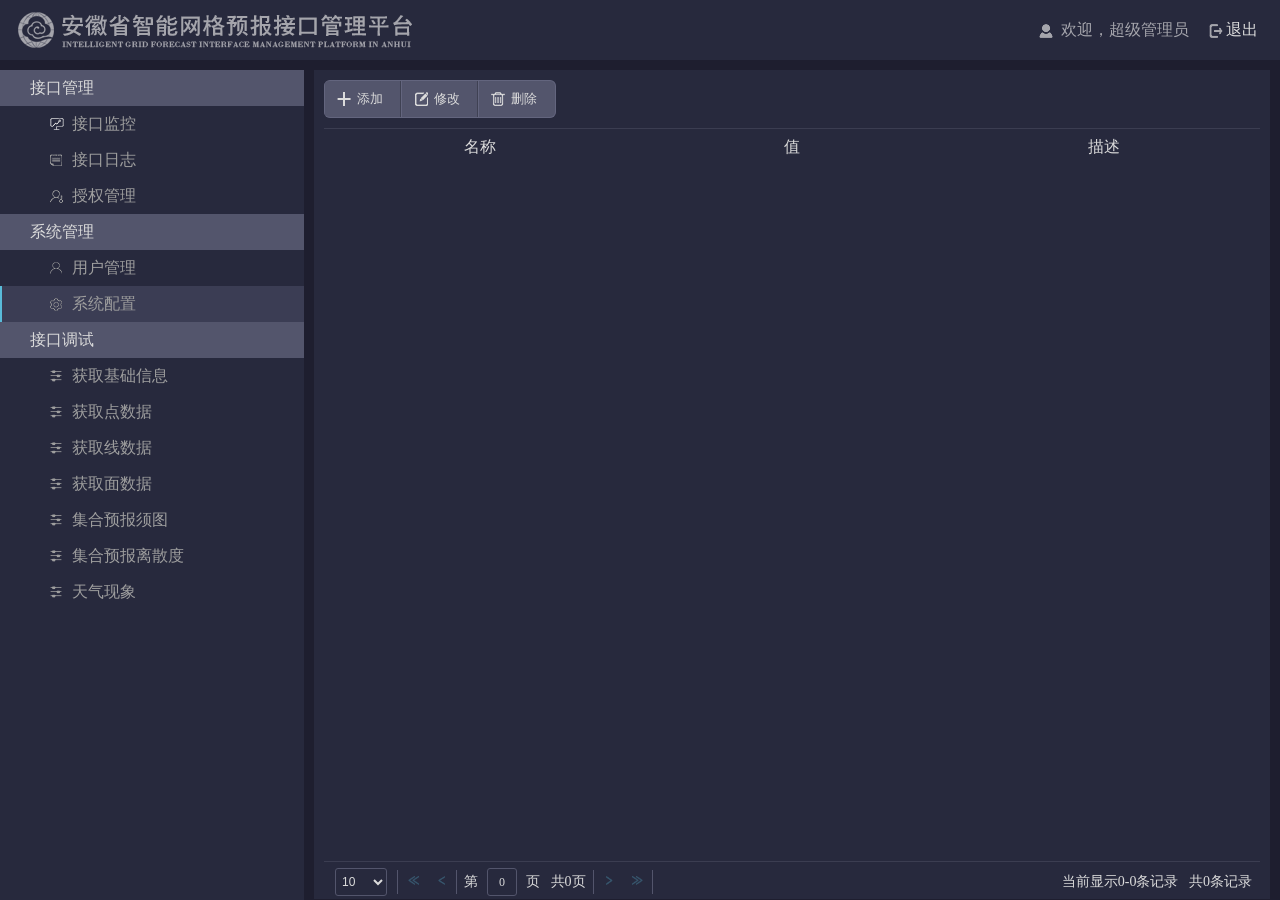
==== service-weather/src/main/resources/static/configure.html @ dde78151 "2019-12-31 修改接口监控" ====
<!DOCTYPE html>
<html lang="en">
<head>
    <meta charset="UTF-8">
    <meta name="viewport" content="width=device-width,initial-scale=1"/>
    <meta http-equiv="X-UA-Compatible" content="IE=edge,chrome=1">
    <title>系统配置</title>
    <link rel="stylesheet" href="plug/easyui.css">
    <link rel="stylesheet" href="css/reset.css">
    <link rel="stylesheet" href="css/common.css">
    <link rel="stylesheet" href="css/configure.css">
</head>
<body>

<div class="wrap">
    <div class="top bg clearfix">
        <div class="logo fl"><img src="images/logo.png"></div>
        <div class="top-info fr">
            <div class="top-user">欢迎，<span id="username"></span><span id="level">超级管理员</span></div>
            <button class="quit-button">退出</button>
        </div>
    </div>

    <div class="aside bg">
        <ul>
            <li class="level-first-menu">
                <h2>接口管理</h2>
                <ul>
                    <li class="level-second-menu icon-controls"><a href="index.html">接口监控</a></li>
                    <li class="level-second-menu icon-log"><a href="port-log.html">接口日志</a></li>
                    <li class="level-second-menu icon-accredit"><a href="accredit.html">授权管理</a></li>
                </ul>
            </li>
            <li class="level-first-menu">
                <h2>系统管理</h2>
                <ul>
                    <li class="level-second-menu icon-manage"><a href="user-manage.html">用户管理</a></li>
                    <li class="level-second-menu icon-configure active"><a href="javascript:;">系统配置</a></li>
                </ul>
            </li>
            <li class="level-first-menu">
                <h2>接口调试</h2>
                <ul>
                    <li class="level-second-menu icon-debug"><a href="ModeCode.html">获取基础信息</a></li>
                    <li class="level-second-menu icon-debug"><a href="PointValue.html">获取点数据</a></li>
                    <li class="level-second-menu icon-debug"><a href="LineValues.html">获取线数据</a></li>
                    <!-- <li class="level-second-menu icon-debug"><a href="LineColumnValues.html">LineValues（BarChart）</a></li>-->
                    <li class="level-second-menu icon-debug"><a href="RegionValues.html">获取面数据</a></li>
                    <li class="level-second-menu icon-debug"><a href="box-diagram.html">集合预报须图</a></li>
                    <!-- <li class="level-second-menu icon-debug"><a href="RegionArray.html">RegionValuesToArray</a></li>-->
                    <li class="level-second-menu icon-debug"><a href="dispersion-degree.html">集合预报离散度</a></li>
                    <li class="level-second-menu icon-debug"><a href="WeatherPhenomenon.html">天气现象</a></li>
                </ul>
            </li>
        </ul>
    </div>

    <div class="content">
        <div class="configure bg">
            <div class="operate clearfix">
                <button class="add" id="add">添加</button>
                <button class="edit" id="edit">修改</button>
                <button class="delete" id="delete">删除</button>
            </div>
            <div class="configure-table table">
                <table id="configure-table"></table>
            </div>
        </div>
    </div>
    <div class="dialog dialog-add bg">
        <h2>添加</h2>
        <button class="close" id="add-close"></button>
        <div class="dialog-detail">
            <div class="clearfix">
                <div class="option option-name fl">
                    <label>名称 *</label>
                    <input type="text" name="name" id="add-name" placeholder="请输入名称">
                </div>
                <div class="option option-value fl">
                    <label>值 * </label>
                    <input type="text" name="number" id="add-value" placeholder="请输入值">
                </div>
            </div>
            <div class="clearfix">
                <div class="option option-describe fl">
                    <label>描述 *</label>
                    <textarea  id="add-describe" placeholder="请输入描述"></textarea>
                </div>
            </div>
            <div class="button-group">
                <button class="sure" id="add-sure">确定</button>
                <button class="quit" id="add-quit">取消</button>
            </div>
        </div>
    </div>
    <div class="dialog dialog-edit bg">
        <h2>修改</h2>
        <button class="close" id="edit-close"></button>
        <div class="dialog-detail">
            <div class="clearfix">
                <div class="option option-name fl">
                    <label>名称 *</label>
                    <input type="text" name="name" id="edit-name" value="平均耗时统计取样条数">
                </div>
                <div class="option option-value fl">
                    <label>值 * </label>
                    <input type="text" name="number" id="edit-value" value="30">
                </div>
            </div>
            <div class="clearfix">
                <div class="option option-describe fl">
                    <label>描述 *</label>
                    <textarea  id="edit-describe"></textarea>
                </div>
            </div>
            <div class="button-group">
                <button class="sure" id="edit-sure">确定</button>
                <button class="quit" id="edit-quit">取消</button>
            </div>
        </div>
    </div>
    <div class="dialog-bg"></div>
</div>
</body>
<script type="text/javascript" src="js/jquery-1.8.3.min.js"></script>
<script type="text/javascript" src="plug/moment.min.js"></script>
<script type="text/javascript" src="plug/jquery.easyui.min.js"></script>
<script type="text/javascript" src="plug/easyui-lang-zh_CN.js"></script>
<script type="text/javascript" src="plug/helper.js"></script>
<script type="text/javascript" src="js/configure.js"></script>
</html>

<!--https://blog.csdn.net/vtopqx/article/details/82867067-->
---- service-weather/src/main/resources/static/plug/easyui.css ----
.panel {
  overflow: hidden;
  text-align: left;
  margin: 0;
  border: 0;
  -moz-border-radius: 0 0 0 0;
  -webkit-border-radius: 0 0 0 0;
  border-radius: 0 0 0 0;
}
.panel-header,
.panel-body {
  border-width: 1px;
  border-style: solid;
}
.panel-header {
  padding: 5px;
  position: relative;
}
.panel-header-noborder {
  border-width: 0 0 1px 0;
}
.panel-body {
  overflow: auto;
  border-top-width: 0;
  padding: 0;
}
.panel-body-noheader {
  border-top-width: 1px;
}
.panel-body-noborder {
  border-width: 0px;
}
.panel-body-nobottom {
  border-bottom-width: 0;
}
.panel-with-icon {
  padding-left: 18px;
}
.panel-icon,
.panel-tool {
  position: absolute;
  top: 50%;
  margin-top: -8px;
  height: 16px;
  overflow: hidden;
}
.panel-icon {
  left: 5px;
  width: 16px;
}
.panel-tool {
  right: 5px;
  width: auto;
}
.panel-tool a {
  display: inline-block;
  width: 16px;
  height: 16px;
  opacity: 0.6;
  filter: alpha(opacity=60);
  margin: 0 0 0 2px;
  vertical-align: top;
}
.panel-tool a:hover {
  opacity: 1;
  filter: alpha(opacity=100);
  background-color: #eaf2ff;
  -moz-border-radius: 3px 3px 3px 3px;
  -webkit-border-radius: 3px 3px 3px 3px;
  border-radius: 3px 3px 3px 3px;
}
.panel-loading {
  padding: 11px 0px 10px 30px;
}
.panel-noscroll {
  overflow: hidden;
}
.panel-fit,
.panel-fit body {
  height: 100%;
  margin: 0;
  padding: 0;
  border: 0;
  overflow: hidden;
}
.panel-header,
.panel-body {
  border-color: #53556c;
}
.panel-header {
  background-color: #E0ECFF;
  background: -webkit-linear-gradient(top,#EFF5FF 0,#E0ECFF 100%);
  background: -moz-linear-gradient(top,#EFF5FF 0,#E0ECFF 100%);
  background: -o-linear-gradient(top,#EFF5FF 0,#E0ECFF 100%);
  background: linear-gradient(to bottom,#EFF5FF 0,#E0ECFF 100%);
  background-repeat: repeat-x;
  filter: progid:DXImageTransform.Microsoft.gradient(startColorstr=#EFF5FF,endColorstr=#E0ECFF,GradientType=0);
}
.panel-body {
  background-color: #ffffff;
  color: #000000;
  font-size: 14px;
}
.panel-title {
  font-size: 14px;
  font-weight: bold;
  color: #0E2D5F;
  height: 20px;
  line-height: 20px;
}
.panel-footer {
  border: 1px solid #95B8E7;
  overflow: hidden;
  background: #F4F4F4;
}
.panel-footer-noborder {
  border-width: 1px 0 0 0;
}
.panel-hleft,
.panel-hright {
  position: relative;
}
.panel-hleft>.panel-body,
.panel-hright>.panel-body {
  position: absolute;
}
.panel-hleft>.panel-header {
  float: left;
}
.panel-hright>.panel-header {
  float: right;
}
.panel-hleft>.panel-body {
  border-top-width: 1px;
  border-left-width: 0;
}
.panel-hright>.panel-body {
  border-top-width: 1px;
  border-right-width: 0;
}
.panel-hleft>.panel-body-nobottom {
  border-bottom-width: 1px;
  border-right-width: 0;
}
.panel-hright>.panel-body-nobottom {
  border-bottom-width: 1px;
  border-left-width: 0;
}
.panel-hleft>.panel-footer {
  position: absolute;
  right: 0;
}
.panel-hright>.panel-footer {
  position: absolute;
  left: 0;
}
.panel-hleft>.panel-header-noborder {
  border-width: 0 1px 0 0;
}
.panel-hright>.panel-header-noborder {
  border-width: 0 0 0 1px;
}
.panel-hleft>.panel-body-noborder {
  border-width: 0;
}
.panel-hright>.panel-body-noborder {
  border-width: 0;
}
.panel-hleft>.panel-body-noheader {
  border-left-width: 1px;
}
.panel-hright>.panel-body-noheader {
  border-right-width: 1px;
}
.panel-hleft>.panel-footer-noborder {
  border-width: 0 0 0 1px;
}
.panel-hright>.panel-footer-noborder {
  border-width: 0 1px 0 0;
}
.panel-hleft>.panel-header .panel-icon,
.panel-hright>.panel-header .panel-icon {
  margin-top: 0;
  top: 5px;
  left: 50%;
  margin-left: -8px;
}
.panel-hleft>.panel-header .panel-title,
.panel-hright>.panel-header .panel-title {
  position: absolute;
  min-width: 16px;
  left: 25px;
  top: 5px;
  bottom: auto;
  white-space: nowrap;
  word-wrap: normal;
  -webkit-transform: rotate(90deg);
  -webkit-transform-origin: 0 0;
  -moz-transform: rotate(90deg);
  -moz-transform-origin: 0 0;
  -o-transform: rotate(90deg);
  -o-transform-origin: 0 0;
  transform: rotate(90deg);
  transform-origin: 0 0;
}
.panel-hleft>.panel-header .panel-title-up,
.panel-hright>.panel-header .panel-title-up {
  position: absolute;
  min-width: 16px;
  left: 21px;
  top: auto;
  bottom: 0px;
  text-align: right;
  white-space: nowrap;
  word-wrap: normal;
  -webkit-transform: rotate(-90deg);
  -webkit-transform-origin: 0 0;
  -moz-transform: rotate(-90deg);
  -moz-transform-origin: 0 0;
  -o-transform: rotate(-90deg);
  -o-transform-origin: 0 0;
  transform: rotate(-90deg);
  transform-origin: 0 16px;
}
.panel-hleft>.panel-header .panel-with-icon.panel-title-up,
.panel-hright>.panel-header .panel-with-icon.panel-title-up {
  padding-left: 0;
  padding-right: 18px;
}
.panel-hleft>.panel-header .panel-tool,
.panel-hright>.panel-header .panel-tool {
  top: auto;
  bottom: 5px;
  width: 16px;
  height: auto;
  left: 50%;
  margin-left: -8px;
  margin-top: 0;
}
.panel-hleft>.panel-header .panel-tool a,
.panel-hright>.panel-header .panel-tool a {
  margin: 2px 0 0 0;
}
.accordion {
  overflow: hidden;
  border-width: 1px;
  border-style: solid;
}
.accordion .accordion-header {
  border-width: 0 0 1px;
  cursor: pointer;
}
.accordion .accordion-body {
  border-width: 0 0 1px;
}
.accordion-noborder {
  border-width: 0;
}
.accordion-noborder .accordion-header {
  border-width: 0 0 1px;
}
.accordion-noborder .accordion-body {
  border-width: 0 0 1px;
}
.accordion {
  background: #ffffff;
  border-color: #95B8E7;
}
.accordion .accordion-header {
  background: #E0ECFF;
  filter: none;
}
.accordion .accordion-header-selected {
  background: #ffe48d;
}
.accordion .accordion-header-selected .panel-title {
  color: #000000;
}
.accordion .panel-last > .accordion-header {
  border-bottom-color: #E0ECFF;
}
.accordion .panel-last > .accordion-body {
  border-bottom-color: #ffffff;
}
.accordion .panel-last > .accordion-header-selected,
.accordion .panel-last > .accordion-header-border {
  border-bottom-color: #95B8E7;
}
.accordion> .panel-hleft {
  float: left;
}
.accordion> .panel-hleft>.panel-header {
  border-width: 0 1px 0 0;
}
.accordion> .panel-hleft> .panel-body {
  border-width: 0 1px 0 0;
}
.accordion> .panel-hleft.panel-last > .accordion-header {
  border-right-color: #E0ECFF;
}
.accordion> .panel-hleft.panel-last > .accordion-body {
  border-right-color: #ffffff;
}
.accordion> .panel-hleft.panel-last > .accordion-header-selected,
.accordion> .panel-hleft.panel-last > .accordion-header-border {
  border-right-color: #95B8E7;
}
.accordion> .panel-hright {
  float: right;
}
.accordion> .panel-hright>.panel-header {
  border-width: 0 0 0 1px;
}
.accordion> .panel-hright> .panel-body {
  border-width: 0 0 0 1px;
}
.accordion> .panel-hright.panel-last > .accordion-header {
  border-left-color: #E0ECFF;
}
.accordion> .panel-hright.panel-last > .accordion-body {
  border-left-color: #ffffff;
}
.accordion> .panel-hright.panel-last > .accordion-header-selected,
.accordion> .panel-hright.panel-last > .accordion-header-border {
  border-left-color: #95B8E7;
}
.window {
  overflow: hidden;
  padding: 5px;
  border-width: 1px;
  border-style: solid;
}
.window .window-header {
  background: transparent;
  padding: 0px 0px 6px 0px;
}
.window .window-body {
  border-width: 1px;
  border-style: solid;
  border-top-width: 0px;
}
.window .window-body-noheader {
  border-top-width: 1px;
}
.window .panel-body-nobottom {
  border-bottom-width: 0;
}
.window .window-header .panel-icon,
.window .window-header .panel-tool {
  top: 50%;
  margin-top: -11px;
}
.window .window-header .panel-icon {
  left: 1px;
}
.window .window-header .panel-tool {
  right: 1px;
}
.window .window-header .panel-with-icon {
  padding-left: 18px;
}
.window-proxy {
  position: absolute;
  overflow: hidden;
}
.window-proxy-mask {
  position: absolute;
  filter: alpha(opacity=5);
  opacity: 0.05;
}
.window-mask {
  position: absolute;
  left: 0;
  top: 0;
  width: 100%;
  height: 100%;
  filter: alpha(opacity=40);
  opacity: 0.40;
  font-size: 1px;
  overflow: hidden;
}
.window,
.window-shadow {
  position: absolute;
  -moz-border-radius: 5px 5px 5px 5px;
  -webkit-border-radius: 5px 5px 5px 5px;
  border-radius: 5px 5px 5px 5px;
}
.window-shadow {
  background: #ccc;
  -moz-box-shadow: 2px 2px 3px #cccccc;
  -webkit-box-shadow: 2px 2px 3px #cccccc;
  box-shadow: 2px 2px 3px #cccccc;
  filter: progid:DXImageTransform.Microsoft.Blur(pixelRadius=2,MakeShadow=false,ShadowOpacity=0.2);
}
.window,
.window .window-body {
  border-color: #95B8E7;
}
.window {
  background-color: #E0ECFF;
  background: -webkit-linear-gradient(top,#EFF5FF 0,#E0ECFF 20%);
  background: -moz-linear-gradient(top,#EFF5FF 0,#E0ECFF 20%);
  background: -o-linear-gradient(top,#EFF5FF 0,#E0ECFF 20%);
  background: linear-gradient(to bottom,#EFF5FF 0,#E0ECFF 20%);
  background-repeat: repeat-x;
  filter: progid:DXImageTransform.Microsoft.gradient(startColorstr=#EFF5FF,endColorstr=#E0ECFF,GradientType=0);
}
.window-proxy {
  border: 1px dashed #95B8E7;
}
.window-proxy-mask,
.window-mask {
  background: #ccc;
}
.window .panel-footer {
  border: 1px solid #95B8E7;
  position: relative;
  top: -1px;
}
.window-thinborder {
  padding: 0;
}
.window-thinborder .window-header {
  padding: 5px 5px 6px 5px;
}
.window-thinborder .window-body {
  border-width: 0px;
}
.window-thinborder .window-footer {
  border-left: transparent;
  border-right: transparent;
  border-bottom: transparent;
}
.window-thinborder .window-header .panel-icon,
.window-thinborder .window-header .panel-tool {
  margin-top: -9px;
  margin-left: 5px;
  margin-right: 5px;
}
.window-noborder {
  border: 0;
}
.window.panel-hleft .window-header {
  padding: 0 6px 0 0;
}
.window.panel-hright .window-header {
  padding: 0 0 0 6px;
}
.window.panel-hleft>.panel-header .panel-title {
  top: auto;
  left: 16px;
}
.window.panel-hright>.panel-header .panel-title {
  top: auto;
  right: 16px;
}
.window.panel-hleft>.panel-header .panel-title-up,
.window.panel-hright>.panel-header .panel-title-up {
  bottom: 0;
}
.window.panel-hleft .window-body {
  border-width: 1px 1px 1px 0;
}
.window.panel-hright .window-body {
  border-width: 1px 0 1px 1px;
}
.window.panel-hleft .window-header .panel-icon {
  top: 1px;
  margin-top: 0;
  left: 0;
}
.window.panel-hright .window-header .panel-icon {
  top: 1px;
  margin-top: 0;
  left: auto;
  right: 1px;
}
.window.panel-hleft .window-header .panel-tool,
.window.panel-hright .window-header .panel-tool {
  margin-top: 0;
  top: auto;
  bottom: 1px;
  right: auto;
  margin-right: 0;
  left: 50%;
  margin-left: -11px;
}
.window.panel-hright .window-header .panel-tool {
  left: auto;
  right: 1px;
}
.window-thinborder.panel-hleft .window-header {
  padding: 5px 6px 5px 5px;
}
.window-thinborder.panel-hright .window-header {
  padding: 5px 5px 5px 6px;
}
.window-thinborder.panel-hleft>.panel-header .panel-title {
  left: 21px;
}
.window-thinborder.panel-hleft>.panel-header .panel-title-up,
.window-thinborder.panel-hright>.panel-header .panel-title-up {
  bottom: 5px;
}
.window-thinborder.panel-hleft .window-header .panel-icon,
.window-thinborder.panel-hright .window-header .panel-icon {
  margin-top: 5px;
}
.window-thinborder.panel-hleft .window-header .panel-tool,
.window-thinborder.panel-hright .window-header .panel-tool {
  left: 16px;
  bottom: 5px;
}
.dialog-content {
  overflow: auto;
}
.dialog-toolbar {
  position: relative;
  padding: 2px 5px;
}
.dialog-tool-separator {
  float: left;
  height: 24px;
  border-left: 1px solid #ccc;
  border-right: 1px solid #fff;
  margin: 2px 1px;
}
.dialog-button {
  position: relative;
  top: -1px;
  padding: 5px;
  text-align: right;
}
.dialog-button .l-btn {
  margin-left: 5px;
}
.dialog-toolbar,
.dialog-button {
  background: #F4F4F4;
  border-width: 1px;
  border-style: solid;
}
.dialog-toolbar {
  border-color: #95B8E7 #95B8E7 #dddddd #95B8E7;
}
.dialog-button {
  border-color: #dddddd #95B8E7 #95B8E7 #95B8E7;
}
.window-thinborder .dialog-toolbar {
  border-left: transparent;
  border-right: transparent;
  border-top-color: #F4F4F4;
}
.window-thinborder .dialog-button {
  top: 0px;
  padding: 5px 8px 8px 8px;
  border-left: transparent;
  border-right: transparent;
  border-bottom: transparent;
}
.l-btn {
  text-decoration: none;
  display: inline-block;
  overflow: hidden;
  margin: 0;
  padding: 0;
  cursor: pointer;
  outline: none;
  text-align: center;
  vertical-align: middle;
  line-height: normal;
}
.l-btn-plain {
  border-width: 0;
}
.l-btn-left {
  display: inline-block;
  position: relative;
  overflow: hidden;
  margin: 0;
  padding: 0;
  vertical-align: top;
}
.l-btn-text {
  display: inline-block;
  vertical-align: top;
  width: auto;
  line-height: 28px;
  font-size: 14px;
  padding: 0;
  margin: 0 6px;
}
.l-btn-icon {
  display: inline-block;
  width: 16px;
  height: 16px;
  line-height: 16px;
  position: absolute;
  top: 50%;
  margin-top: -8px;
  font-size: 1px;
}
.l-btn span span .l-btn-empty {
  display: inline-block;
  margin: 0;
  width: 16px;
  height: 24px;
  font-size: 1px;
  vertical-align: top;
}
.l-btn span .l-btn-icon-left {
  padding: 0 0 0 20px;
  background-position: left center;
}
.l-btn span .l-btn-icon-right {
  padding: 0 20px 0 0;
  background-position: right center;
}
.l-btn-icon-left .l-btn-text {
  margin: 0 6px 0 26px;
}
.l-btn-icon-left .l-btn-icon {
  left: 6px;
}
.l-btn-icon-right .l-btn-text {
  margin: 0 26px 0 6px;
}
.l-btn-icon-right .l-btn-icon {
  right: 6px;
}
.l-btn-icon-top .l-btn-text {
  margin: 20px 4px 0 4px;
}
.l-btn-icon-top .l-btn-icon {
  top: 4px;
  left: 50%;
  margin: 0 0 0 -8px;
}
.l-btn-icon-bottom .l-btn-text {
  margin: 0 4px 20px 4px;
}
.l-btn-icon-bottom .l-btn-icon {
  top: auto;
  bottom: 4px;
  left: 50%;
  margin: 0 0 0 -8px;
}
.l-btn-left .l-btn-empty {
  margin: 0 6px;
  width: 16px;
}
.l-btn-plain:hover {
  padding: 0;
}
.l-btn-large .l-btn-text {
  line-height: 44px;
}
.l-btn-large .l-btn-icon {
  width: 32px;
  height: 32px;
  line-height: 32px;
  margin-top: -16px;
}
.l-btn-large .l-btn-icon-left .l-btn-text {
  margin-left: 40px;
}
.l-btn-large .l-btn-icon-right .l-btn-text {
  margin-right: 40px;
}
.l-btn-large .l-btn-icon-top .l-btn-text {
  margin-top: 36px;
  line-height: 24px;
  min-width: 32px;
}
.l-btn-large .l-btn-icon-top .l-btn-icon {
  margin: 0 0 0 -16px;
}
.l-btn-large .l-btn-icon-bottom .l-btn-text {
  margin-bottom: 36px;
  line-height: 24px;
  min-width: 32px;
}
.l-btn-large .l-btn-icon-bottom .l-btn-icon {
  margin: 0 0 0 -16px;
}
.l-btn-large .l-btn-left .l-btn-empty {
  margin: 0 6px;
  width: 32px;
}
.l-btn {
  color: #444;
  background: #fafafa;
  background-repeat: repeat-x;
  border: 1px solid #bbb;
  background: -webkit-linear-gradient(top,#ffffff 0,#eeeeee 100%);
  background: -moz-linear-gradient(top,#ffffff 0,#eeeeee 100%);
  background: -o-linear-gradient(top,#ffffff 0,#eeeeee 100%);
  background: linear-gradient(to bottom,#ffffff 0,#eeeeee 100%);
  background-repeat: repeat-x;
  filter: progid:DXImageTransform.Microsoft.gradient(startColorstr=#ffffff,endColorstr=#eeeeee,GradientType=0);
  -moz-border-radius: 5px 5px 5px 5px;
  -webkit-border-radius: 5px 5px 5px 5px;
  border-radius: 5px 5px 5px 5px;
}
.l-btn-plain {
  background: transparent;
  border: 0;
  filter: none;
}
.l-btn-outline {
  border-width: 1px;
  border-color: #b7d2ff;
  padding: 0;
}
.l-btn-disabled{
  opacity: 0.3;
  cursor: default;
  background: #fafafa;
  color: #444;
  background: -webkit-linear-gradient(top,#ffffff 0,#eeeeee 100%);
  background: -moz-linear-gradient(top,#ffffff 0,#eeeeee 100%);
  background: -o-linear-gradient(top,#ffffff 0,#eeeeee 100%);
  background: linear-gradient(to bottom,#ffffff 0,#eeeeee 100%);
  background-repeat: repeat-x;
  filter: progid:DXImageTransform.Microsoft.gradient(startColorstr=#ffffff,endColorstr=#eeeeee,GradientType=0);
}
.l-btn-disabled .l-btn-text,
.l-btn-disabled .l-btn-icon {
  filter: alpha(opacity=50);
}
.l-btn-plain-disabled,
.l-btn-plain-disabled:hover {
  background: transparent;
  filter: alpha(opacity=50);
}
.l-btn-selected,
.l-btn-selected:hover {
  background: #ddd;
  filter: none;
}
.l-btn-plain-selected,
.l-btn-plain-selected:hover {
  background: #ddd;
}
.textbox {
  position: relative;
  border: 1px solid #53556c;
  background-color: #35374c;
  vertical-align: middle;
  display: inline-block;
  overflow: hidden;
  white-space: nowrap;
  margin: 0;
  padding: 0;
  -moz-border-radius: 5px 5px 5px 5px;
  -webkit-border-radius: 5px 5px 5px 5px;
  border-radius: 5px 5px 5px 5px;
}
.textbox .textbox-text {
  font-size: 16px;
  color: #dbdbdb;
  border: 0;
  margin: 0;
  text-align: center;
  background: #35374c;
  white-space: normal;
  vertical-align: top;
  outline-style: none;
  resize: none;
  height: 36px;
  line-height: 36px;
  border-right: 1px solid #53556c;
}
.textbox textarea.textbox-text {
  line-height: normal;
}
.textbox .textbox-text::-ms-clear,
.textbox .textbox-text::-ms-reveal {
  display: none;
}
.textbox textarea.textbox-text {
  white-space: pre-wrap;
}
.textbox .textbox-prompt {
  font-size: 14px;
  color: #aaa;
}
.textbox .textbox-bgicon {
  background-position: 3px center;
  padding-left: 21px;
}
.textbox .textbox-button,
.textbox .textbox-button:hover {
  position: absolute;
  top: 0;
  padding: 0;
  vertical-align: top;
  -moz-border-radius: 0 0 0 0;
  -webkit-border-radius: 0 0 0 0;
  border-radius: 0 0 0 0;
}
.textbox .textbox-button-right,
.textbox .textbox-button-right:hover {
  right: 0;
  border-width: 0 0 0 1px;
}
.textbox .textbox-button-left,
.textbox .textbox-button-left:hover {
  left: 0;
  border-width: 0 1px 0 0;
}
.textbox .textbox-button-top,
.textbox .textbox-button-top:hover {
  left: 0;
  border-width: 0 0 1px 0;
}
.textbox .textbox-button-bottom,
.textbox .textbox-button-bottom:hover {
  top: auto;
  bottom: 0;
  left: 0;
  border-width: 1px 0 0 0;
}
.textbox-addon {
  position: absolute;
  top: 0;
}
.textbox-label {
  display: inline-block;
  width: 80px;
  height: 30px;
  line-height: 30px;
  vertical-align: middle;
  overflow: hidden;
  text-overflow: ellipsis;
  white-space: nowrap;
  margin: 0;
  padding-right: 5px;
}
.textbox-label-after {
  padding-left: 5px;
  padding-right: 0;
}
.textbox-label-top {
  display: block;
  width: auto;
  padding: 0;
}
.textbox-disabled,
.textbox-label-disabled {
  opacity: 0.6;
  filter: alpha(opacity=60);
}
.textbox-icon {
  display: inline-block;
  width: 18px;
  height: 20px;
  overflow: hidden;
  vertical-align: top;
  background-position: center center;
  cursor: pointer;
  opacity: 0.6;
  filter: alpha(opacity=60);
  text-decoration: none;
  outline-style: none;
}
.textbox-icon-disabled,
.textbox-icon-readonly {
  cursor: default;
}
.textbox-icon:hover {
  opacity: 1.0;
  filter: alpha(opacity=100);
}
.textbox-icon-disabled:hover {
  opacity: 0.6;
  filter: alpha(opacity=60);
}
/*.textbox-focused {
  border-color: #6b9cde;
  -moz-box-shadow: 0 0 3px 0 #95B8E7;
  -webkit-box-shadow: 0 0 3px 0 #95B8E7;
  box-shadow: 0 0 3px 0 #95B8E7;
}*/
.textbox-invalid {
  border-color: #ffa8a8;
  background-color: #fff3f3;
}
.filebox .textbox-value {
  vertical-align: top;
  position: absolute;
  top: 0;
  left: -5000px;
}
.filebox-label {
  display: inline-block;
  position: absolute;
  width: 100%;
  height: 100%;
  cursor: pointer;
  left: 0;
  top: 0;
  z-index: 10;
}
.l-btn-disabled .filebox-label {
  cursor: default;
}
.combo-arrow {
  width: 18px;
  height: 20px;
  overflow: hidden;
  display: inline-block;
  vertical-align: top;
  cursor: pointer;
  opacity: 0.6;
  filter: alpha(opacity=60);
}
.combo-arrow-hover {
  opacity: 1.0;
  filter: alpha(opacity=100);
}
.combo-panel {
  overflow: auto;
}
.combo-panel {
  background-color: #35374c;
}
.combo-arrow {
  background-color: #E0ECFF;
}
.combo-arrow-hover {
  background-color: #eaf2ff;
}
.combo-arrow:hover {
  background-color: #eaf2ff;
}
.combo .textbox-icon-disabled:hover {
  cursor: default;
}
.combobox-item,
.combobox-group,
.combobox-stick {
  font-size: 16px;
  padding-left: 10px;
  line-height: 34px;
  color: #9e9e9e;
  cursor: pointer;
  border-bottom: 1px solid #53556c;
}

.combobox-item:last-child{
  border: 0;
}
.combobox-item-disabled {
  opacity: 0.5;
  filter: alpha(opacity=50);
}
.combobox-gitem {
  padding-left: 10px;
}
.combobox-group,
.combobox-stick {
  font-weight: bold;
}
.combobox-stick {
  position: absolute;
  top: 1px;
  left: 1px;
  right: 1px;
  background: inherit;
}

.combobox-item-selected {
  color: #dbdbdb;
}
.combobox-icon {
  display: inline-block;
  width: 16px;
  height: 16px;
  vertical-align: middle;
  margin-right: 2px;
}
.tagbox {
  cursor: text;
}
.tagbox .textbox-text {
  float: left;
}
.tagbox-label {
  position: relative;
  display: block;
  margin: 4px 0 0 4px;
  padding: 0 20px 0 4px;
  float: left;
  vertical-align: top;
  text-decoration: none;
  -moz-border-radius: 5px 5px 5px 5px;
  -webkit-border-radius: 5px 5px 5px 5px;
  border-radius: 5px 5px 5px 5px;
  background: #eaf2ff;
  color: #000000;
}
.tagbox-remove {
  position: absolute;
  display: block;
  width: 16px;
  height: 16px;
  right: 2px;
  top: 50%;
  margin-top: -8px;
  opacity: 0.6;
  filter: alpha(opacity=60);
}
.tagbox-remove:hover {
  opacity: 1;
  filter: alpha(opacity=100);
}
.textbox-disabled .tagbox-label {
  cursor: default;
}
.textbox-disabled .tagbox-remove:hover {
  cursor: default;
  opacity: 0.6;
  filter: alpha(opacity=60);
}
.layout {
  position: relative;
  overflow: hidden;
  margin: 0;
  padding: 0;
  z-index: 0;
}
.layout-panel {
  position: absolute;
  overflow: hidden;
}
.layout-body {
  min-width: 1px;
  min-height: 1px;
}
.layout-panel-east,
.layout-panel-west {
  z-index: 2;
}
.layout-panel-north,
.layout-panel-south {
  z-index: 3;
}
.layout-expand {
  position: absolute;
  padding: 0px;
  font-size: 1px;
  cursor: pointer;
  z-index: 1;
}
.layout-expand .panel-header,
.layout-expand .panel-body {
  background: transparent;
  filter: none;
  overflow: hidden;
}
.layout-expand .panel-header {
  border-bottom-width: 0px;
}
.layout-expand .panel-body {
  position: relative;
}
.layout-expand .panel-body .panel-icon {
  margin-top: 0;
  top: 0;
  left: 50%;
  margin-left: -8px;
}
.layout-expand-west .panel-header .panel-icon,
.layout-expand-east .panel-header .panel-icon {
  display: none;
}
.layout-expand-title {
  position: absolute;
  top: 0;
  left: 21px;
  white-space: nowrap;
  word-wrap: normal;
  -webkit-transform: rotate(90deg);
  -webkit-transform-origin: 0 0;
  -moz-transform: rotate(90deg);
  -moz-transform-origin: 0 0;
  -o-transform: rotate(90deg);
  -o-transform-origin: 0 0;
  transform: rotate(90deg);
  transform-origin: 0 0;
}
.layout-expand-title-up {
  position: absolute;
  top: 0;
  left: 0;
  text-align: right;
  padding-left: 5px;
  white-space: nowrap;
  word-wrap: normal;
  -webkit-transform: rotate(-90deg);
  -webkit-transform-origin: 0 0;
  -moz-transform: rotate(-90deg);
  -moz-transform-origin: 0 0;
  -o-transform: rotate(-90deg);
  -o-transform-origin: 0 0;
  transform: rotate(-90deg);
  transform-origin: 0 0;
}
.layout-expand-with-icon {
  top: 18px;
}
.layout-expand .panel-body-noheader .layout-expand-title,
.layout-expand .panel-body-noheader .panel-icon {
  top: 5px;
}
.layout-expand .panel-body-noheader .layout-expand-with-icon {
  top: 23px;
}
.layout-split-proxy-h,
.layout-split-proxy-v {
  position: absolute;
  font-size: 1px;
  display: none;
  z-index: 5;
}
.layout-split-proxy-h {
  width: 5px;
  cursor: e-resize;
}
.layout-split-proxy-v {
  height: 5px;
  cursor: n-resize;
}
.layout-mask {
  position: absolute;
  background: #fafafa;
  filter: alpha(opacity=10);
  opacity: 0.10;
  z-index: 4;
}
.layout-split-proxy-h,
.layout-split-proxy-v {
  background-color: #aac5e7;
}
.layout-split-north {
  border-bottom: 5px solid #E6EEF8;
}
.layout-split-south {
  border-top: 5px solid #E6EEF8;
}
.layout-split-east {
  border-left: 5px solid #E6EEF8;
}
.layout-split-west {
  border-right: 5px solid #E6EEF8;
}
.layout-expand {
  background-color: #E0ECFF;
}
.layout-expand-over {
  background-color: #E0ECFF;
}
.tabs-container {
  overflow: hidden;
}
.tabs-header {
  border-width: 1px;
  border-style: solid;
  border-bottom-width: 0;
  position: relative;
  padding: 0;
  padding-top: 2px;
  overflow: hidden;
}
.tabs-scroller-left,
.tabs-scroller-right {
  position: absolute;
  top: auto;
  bottom: 0;
  width: 18px;
  font-size: 1px;
  display: none;
  cursor: pointer;
  border-width: 1px;
  border-style: solid;
}
.tabs-scroller-left {
  left: 0;
}
.tabs-scroller-right {
  right: 0;
}
.tabs-tool {
  position: absolute;
  bottom: 0;
  padding: 1px;
  overflow: hidden;
  border-width: 1px;
  border-style: solid;
}
.tabs-header-plain .tabs-tool {
  padding: 0 1px;
}
.tabs-wrap {
  position: relative;
  left: 0;
  overflow: hidden;
  width: 100%;
  margin: 0;
  padding: 0;
}
.tabs-scrolling {
  margin-left: 18px;
  margin-right: 18px;
}
.tabs-disabled {
  opacity: 0.3;
  filter: alpha(opacity=30);
}
.tabs {
  list-style-type: none;
  height: 26px;
  margin: 0px;
  padding: 0px;
  padding-left: 4px;
  width: 50000px;
  border-style: solid;
  border-width: 0 0 1px 0;
}
.tabs li {
  float: left;
  display: inline-block;
  margin: 0 4px -1px 0;
  padding: 0;
  position: relative;
  border: 0;
}
.tabs li a.tabs-inner {
  display: inline-block;
  text-decoration: none;
  margin: 0;
  padding: 0 10px;
  height: 25px;
  line-height: 25px;
  text-align: center;
  white-space: nowrap;
  border-width: 1px;
  border-style: solid;
  -moz-border-radius: 5px 5px 0 0;
  -webkit-border-radius: 5px 5px 0 0;
  border-radius: 5px 5px 0 0;
}
.tabs li.tabs-selected a.tabs-inner {
  font-weight: bold;
  outline: none;
}
.tabs li.tabs-selected a:hover.tabs-inner {
  cursor: default;
  pointer: default;
}
.tabs li a.tabs-close,
.tabs-p-tool {
  position: absolute;
  font-size: 1px;
  display: block;
  height: 12px;
  padding: 0;
  top: 50%;
  margin-top: -6px;
  overflow: hidden;
}
.tabs li a.tabs-close {
  width: 12px;
  right: 5px;
  opacity: 0.6;
  filter: alpha(opacity=60);
}
.tabs-p-tool {
  right: 16px;
}
.tabs-p-tool a {
  display: inline-block;
  font-size: 1px;
  width: 12px;
  height: 12px;
  margin: 0;
  opacity: 0.6;
  filter: alpha(opacity=60);
}
.tabs li a:hover.tabs-close,
.tabs-p-tool a:hover {
  opacity: 1;
  filter: alpha(opacity=100);
  cursor: hand;
  cursor: pointer;
}
.tabs-with-icon {
  padding-left: 18px;
}
.tabs-icon {
  position: absolute;
  width: 16px;
  height: 16px;
  left: 10px;
  top: 50%;
  margin-top: -8px;
}
.tabs-title {
  font-size: 14px;
}
.tabs-closable {
  padding-right: 8px;
}
.tabs-panels {
  margin: 0px;
  padding: 0px;
  border-width: 1px;
  border-style: solid;
  border-top-width: 0;
  overflow: hidden;
}
.tabs-header-bottom {
  border-width: 0 1px 1px 1px;
  padding: 0 0 2px 0;
}
.tabs-header-bottom .tabs {
  border-width: 1px 0 0 0;
}
.tabs-header-bottom .tabs li {
  margin: -1px 4px 0 0;
}
.tabs-header-bottom .tabs li a.tabs-inner {
  -moz-border-radius: 0 0 5px 5px;
  -webkit-border-radius: 0 0 5px 5px;
  border-radius: 0 0 5px 5px;
}
.tabs-header-bottom .tabs-tool {
  top: 0;
}
.tabs-header-bottom .tabs-scroller-left,
.tabs-header-bottom .tabs-scroller-right {
  top: 0;
  bottom: auto;
}
.tabs-panels-top {
  border-width: 1px 1px 0 1px;
}
.tabs-header-left {
  float: left;
  border-width: 1px 0 1px 1px;
  padding: 0;
}
.tabs-header-right {
  float: right;
  border-width: 1px 1px 1px 0;
  padding: 0;
}
.tabs-header-left .tabs-wrap,
.tabs-header-right .tabs-wrap {
  height: 100%;
}
.tabs-header-left .tabs {
  height: 100%;
  padding: 4px 0 0 2px;
  border-width: 0 1px 0 0;
}
.tabs-header-right .tabs {
  height: 100%;
  padding: 4px 2px 0 0;
  border-width: 0 0 0 1px;
}
.tabs-header-left .tabs li,
.tabs-header-right .tabs li {
  display: block;
  width: 100%;
  position: relative;
}
.tabs-header-left .tabs li {
  left: auto;
  right: 0;
  margin: 0 -1px 4px 0;
  float: right;
}
.tabs-header-right .tabs li {
  left: 0;
  right: auto;
  margin: 0 0 4px -1px;
  float: left;
}
.tabs-justified li a.tabs-inner {
  padding-left: 0;
  padding-right: 0;
}
.tabs-header-left .tabs li a.tabs-inner {
  display: block;
  text-align: left;
  padding-left: 10px;
  padding-right: 10px;
  -moz-border-radius: 5px 0 0 5px;
  -webkit-border-radius: 5px 0 0 5px;
  border-radius: 5px 0 0 5px;
}
.tabs-header-right .tabs li a.tabs-inner {
  display: block;
  text-align: left;
  padding-left: 10px;
  padding-right: 10px;
  -moz-border-radius: 0 5px 5px 0;
  -webkit-border-radius: 0 5px 5px 0;
  border-radius: 0 5px 5px 0;
}
.tabs-panels-right {
  float: right;
  border-width: 1px 1px 1px 0;
}
.tabs-panels-left {
  float: left;
  border-width: 1px 0 1px 1px;
}
.tabs-header-noborder,
.tabs-panels-noborder {
  border: 0px;
}
.tabs-header-plain {
  border: 0px;
  background: transparent;
}
.tabs-pill {
  padding-bottom: 3px;
}
.tabs-header-bottom .tabs-pill {
  padding-top: 3px;
  padding-bottom: 0;
}
.tabs-header-left .tabs-pill {
  padding-right: 3px;
}
.tabs-header-right .tabs-pill {
  padding-left: 3px;
}
.tabs-header .tabs-pill li a.tabs-inner {
  -moz-border-radius: 5px 5px 5px 5px;
  -webkit-border-radius: 5px 5px 5px 5px;
  border-radius: 5px 5px 5px 5px;
}
.tabs-header-narrow,
.tabs-header-narrow .tabs-narrow {
  padding: 0;
}
.tabs-narrow li,
.tabs-header-bottom .tabs-narrow li {
  margin-left: 0;
  margin-right: -1px;
}
.tabs-narrow li.tabs-last,
.tabs-header-bottom .tabs-narrow li.tabs-last {
  margin-right: 0;
}
.tabs-header-left .tabs-narrow,
.tabs-header-right .tabs-narrow {
  padding-top: 0;
}
.tabs-header-left .tabs-narrow li {
  margin-bottom: -1px;
  margin-right: -1px;
}
.tabs-header-left .tabs-narrow li.tabs-last,
.tabs-header-right .tabs-narrow li.tabs-last {
  margin-bottom: 0;
}
.tabs-header-right .tabs-narrow li {
  margin-bottom: -1px;
  margin-left: -1px;
}
.tabs li a.tabs-inner:hover {
  filter: none;
}
.tabs li.tabs-selected a.tabs-inner {
  background-color: #ffffff;
  color: #0E2D5F;
  background: -webkit-linear-gradient(top,#EFF5FF 0,#ffffff 100%);
  background: -moz-linear-gradient(top,#EFF5FF 0,#ffffff 100%);
  background: -o-linear-gradient(top,#EFF5FF 0,#ffffff 100%);
  background: linear-gradient(to bottom,#EFF5FF 0,#ffffff 100%);
  background-repeat: repeat-x;
  filter: progid:DXImageTransform.Microsoft.gradient(startColorstr=#EFF5FF,endColorstr=#ffffff,GradientType=0);
}
.tabs-header-bottom .tabs li.tabs-selected a.tabs-inner {
  background: -webkit-linear-gradient(top,#ffffff 0,#EFF5FF 100%);
  background: -moz-linear-gradient(top,#ffffff 0,#EFF5FF 100%);
  background: -o-linear-gradient(top,#ffffff 0,#EFF5FF 100%);
  background: linear-gradient(to bottom,#ffffff 0,#EFF5FF 100%);
  background-repeat: repeat-x;
  filter: progid:DXImageTransform.Microsoft.gradient(startColorstr=#ffffff,endColorstr=#EFF5FF,GradientType=0);
}
.tabs-header-left .tabs li.tabs-selected a.tabs-inner {
  background: -webkit-linear-gradient(left,#EFF5FF 0,#ffffff 100%);
  background: -moz-linear-gradient(left,#EFF5FF 0,#ffffff 100%);
  background: -o-linear-gradient(left,#EFF5FF 0,#ffffff 100%);
  background: linear-gradient(to right,#EFF5FF 0,#ffffff 100%);
  background-repeat: repeat-y;
  filter: progid:DXImageTransform.Microsoft.gradient(startColorstr=#EFF5FF,endColorstr=#ffffff,GradientType=1);
}
.tabs-header-right .tabs li.tabs-selected a.tabs-inner {
  background: -webkit-linear-gradient(left,#ffffff 0,#EFF5FF 100%);
  background: -moz-linear-gradient(left,#ffffff 0,#EFF5FF 100%);
  background: -o-linear-gradient(left,#ffffff 0,#EFF5FF 100%);
  background: linear-gradient(to right,#ffffff 0,#EFF5FF 100%);
  background-repeat: repeat-y;
  filter: progid:DXImageTransform.Microsoft.gradient(startColorstr=#ffffff,endColorstr=#EFF5FF,GradientType=1);
}
.tabs li a.tabs-inner {
  color: #0E2D5F;
  background-color: #E0ECFF;
  background: -webkit-linear-gradient(top,#EFF5FF 0,#E0ECFF 100%);
  background: -moz-linear-gradient(top,#EFF5FF 0,#E0ECFF 100%);
  background: -o-linear-gradient(top,#EFF5FF 0,#E0ECFF 100%);
  background: linear-gradient(to bottom,#EFF5FF 0,#E0ECFF 100%);
  background-repeat: repeat-x;
  filter: progid:DXImageTransform.Microsoft.gradient(startColorstr=#EFF5FF,endColorstr=#E0ECFF,GradientType=0);
}
.tabs-header,
.tabs-tool {
  background-color: #E0ECFF;
}
.tabs-header-plain {
  background: transparent;
}
.tabs-header,
.tabs-scroller-left,
.tabs-scroller-right,
.tabs-tool,
.tabs,
.tabs-panels,
.tabs li a.tabs-inner,
.tabs li.tabs-selected a.tabs-inner,
.tabs-header-bottom .tabs li.tabs-selected a.tabs-inner,
.tabs-header-left .tabs li.tabs-selected a.tabs-inner,
.tabs-header-right .tabs li.tabs-selected a.tabs-inner {
  border-color: #95B8E7;
}
.tabs-p-tool a:hover,
.tabs li a:hover.tabs-close,
.tabs-scroller-over {
  background-color: #eaf2ff;
}
.tabs li.tabs-selected a.tabs-inner {
  border-bottom: 1px solid #ffffff;
}
.tabs-header-bottom .tabs li.tabs-selected a.tabs-inner {
  border-top: 1px solid #ffffff;
}
.tabs-header-left .tabs li.tabs-selected a.tabs-inner {
  border-right: 1px solid #ffffff;
}
.tabs-header-right .tabs li.tabs-selected a.tabs-inner {
  border-left: 1px solid #ffffff;
}
.tabs-header .tabs-pill li.tabs-selected a.tabs-inner {
  background: #ffe48d;
  color: #000000;
  filter: none;
  border-color: #95B8E7;
}
.datagrid .panel-body {
  overflow: hidden;
  position: relative;
}
.datagrid-view {
  position: relative;
  overflow: hidden;
}
.datagrid-view1,
.datagrid-view2 {
  position: absolute;
  overflow: hidden;
  top: 0;
}
.datagrid-view1 {
  left: 0;
}
.datagrid-view2 {
  right: 0;
}
.datagrid-mask {
  position: absolute;
  left: 0;
  top: 0;
  width: 100%;
  height: 100%;
  opacity: 0.3;
  filter: alpha(opacity=30);
  display: none;
}
.datagrid-mask-msg {
  position: absolute;
  top: 50%;
  margin-top: -20px;
  padding: 10px 5px 10px 30px;
  width: auto;
  height: 16px;
  border-width: 2px;
  border-style: solid;
  display: none;
}
.datagrid-empty {
  position: absolute;
  left: 0;
  top: 0;
  width: 100%;
  height: 25px;
  line-height: 25px;
  text-align: center;
}
.datagrid-sort-icon {
  padding: 0;
  display: none;
}
.datagrid-toolbar {
  height: auto;
  padding: 1px 2px;
  border-width: 0 0 1px 0;
  border-style: solid;
}
.datagrid-btn-separator {
  float: left;
  height: 24px;
  border-left: 1px solid #ccc;
  border-right: 1px solid #fff;
  margin: 2px 1px;
}
.datagrid .datagrid-pager {
  display: block;
  margin: 0;
  border-width: 1px 0 0 0;
  border-style: solid;
}
.datagrid .datagrid-pager-top {
  border-width: 0 0 1px 0;
}
.datagrid-header {
  overflow: hidden;
  cursor: default;
  border-width: 0 0 1px 0;
  border-style: solid;
}
.datagrid-header-inner {
  float: left;
  width: 10000px;
}
.datagrid-header-row,
.datagrid-row {
  height: 32px;
}
.datagrid-header td,
.datagrid-body td,
.datagrid-footer td {
  border-width: 0 1px 1px 0;
  border-style: dotted;
  margin: 0;
  padding: 0;
}
.datagrid-cell,
.datagrid-cell-group,
.datagrid-header-rownumber,
.datagrid-cell-rownumber {
  margin: 0;
  padding: 0 4px;
  white-space: nowrap;
  word-wrap: normal;
  overflow: hidden;
  height: 18px;
  line-height: 18px;
  font-size: 14px;
}
.datagrid-header .datagrid-cell {
  height: auto;
}
.datagrid-header .datagrid-cell span {
  font-size: 14px;
}
.datagrid-cell-group {
  text-align: center;
  text-overflow: ellipsis;
}
.datagrid-header-rownumber,
.datagrid-cell-rownumber {
  width: 30px;
  text-align: center;
  margin: 0;
  padding: 0;
}
.datagrid-body {
  margin: 0;
  padding: 0;
  overflow: auto;
  zoom: 1;
}
.datagrid-view1 .datagrid-body-inner {
  padding-bottom: 20px;
}
.datagrid-view1 .datagrid-body {
  overflow: hidden;
}
.datagrid-footer {
  overflow: hidden;
}
.datagrid-footer-inner {
  border-width: 1px 0 0 0;
  border-style: solid;
  width: 10000px;
  float: left;
}
.datagrid-row-editing .datagrid-cell {
  height: auto;
}
.datagrid-header-check,
.datagrid-cell-check {
  padding: 0;
  width: 27px;
  height: 18px;
  font-size: 1px;
  text-align: center;
  overflow: hidden;
}
.datagrid-header-check input,
.datagrid-cell-check input {
  margin: 0;
  padding: 0;
  width: 15px;
  height: 18px;
}
.datagrid-resize-proxy {
  position: absolute;
  width: 1px;
  height: 10000px;
  top: 0;
  cursor: e-resize;
  display: none;
}
.datagrid-body .datagrid-editable {
  margin: 0;
  padding: 0;
}
.datagrid-body .datagrid-editable table {
  width: 100%;
  height: 100%;
}
.datagrid-body .datagrid-editable td {
  border: 0;
  margin: 0;
  padding: 0;
}
.datagrid-view .datagrid-editable-input {
  margin: 0;
  padding: 2px 4px;
  border: 1px solid #95B8E7;
  font-size: 14px;
  outline-style: none;
  -moz-border-radius: 0 0 0 0;
  -webkit-border-radius: 0 0 0 0;
  border-radius: 0 0 0 0;
}
.datagrid-view .validatebox-invalid {
  border-color: #ffa8a8;
}
.datagrid-sort .datagrid-sort-icon {
  display: inline;
  padding: 0 13px 0 0;
}
.datagrid-sort-desc .datagrid-sort-icon {
  display: inline;
  padding: 0 13px 0 0;
}
.datagrid-sort-asc .datagrid-sort-icon {
  display: inline;
  padding: 0 13px 0 0;
}
.datagrid-header,
.datagrid-td-rownumber {
  background-color: #efefef;
  background: -webkit-linear-gradient(top,#F9F9F9 0,#efefef 100%);
  background: -moz-linear-gradient(top,#F9F9F9 0,#efefef 100%);
  background: -o-linear-gradient(top,#F9F9F9 0,#efefef 100%);
  background: linear-gradient(to bottom,#F9F9F9 0,#efefef 100%);
  background-repeat: repeat-x;
  filter: progid:DXImageTransform.Microsoft.gradient(startColorstr=#F9F9F9,endColorstr=#efefef,GradientType=0);
}
.datagrid-cell-rownumber {
  color: #000000;
}
.datagrid-resize-proxy {
  background: #aac5e7;
}
.datagrid-mask {
  background: #ccc;
}
.datagrid-mask-msg {
  border-color: #95B8E7;
}
.datagrid-toolbar,
.datagrid-pager {
  background: #F4F4F4;
}
.datagrid-header,
.datagrid-toolbar,
.datagrid-pager,
.datagrid-footer-inner {
  border-color: #dddddd;
}
.datagrid-header td,
.datagrid-body td,
.datagrid-footer td {
  border-color: #ccc;
}
.datagrid-htable,
.datagrid-btable,
.datagrid-ftable {
  color: #000000;
  border-collapse: separate;
}
.datagrid-row-alt {
  background: #fafafa;
}
.datagrid-row-over,
.datagrid-header td.datagrid-header-over {
  background: #eaf2ff;
  color: #000000;
  cursor: default;
}
.datagrid-row-selected {
  background: #ffe48d;
  color: #000000;
}
.datagrid-row-editing .textbox,
.datagrid-row-editing .textbox-text {
  -moz-border-radius: 0 0 0 0;
  -webkit-border-radius: 0 0 0 0;
  border-radius: 0 0 0 0;
}
.datagrid-header .datagrid-filter-row td.datagrid-header-over {
  background: inherit;
}
.propertygrid .datagrid-view1 .datagrid-body td {
  padding-bottom: 1px;
  border-width: 0 1px 0 0;
}
.propertygrid .datagrid-group {
  overflow: hidden;
  border-width: 0 0 1px 0;
  border-style: solid;
}
.propertygrid .datagrid-group span {
  font-weight: bold;
}
.propertygrid .datagrid-view1 .datagrid-body td {
  border-color: #dddddd;
}
.propertygrid .datagrid-view1 .datagrid-group {
  border-color: #E0ECFF;
}
.propertygrid .datagrid-view2 .datagrid-group {
  border-color: #dddddd;
}
.propertygrid .datagrid-group,
.propertygrid .datagrid-view1 .datagrid-body,
.propertygrid .datagrid-view1 .datagrid-row-over,
.propertygrid .datagrid-view1 .datagrid-row-selected {
  background: #E0ECFF;
}
.datalist .datagrid-header {
  border-width: 0;
}
.datalist .datagrid-group,
.m-list .m-list-group {
  height: 25px;
  line-height: 25px;
  font-weight: bold;
  overflow: hidden;
  background-color: #efefef;
  border-style: solid;
  border-width: 0 0 1px 0;
  border-color: #ccc;
}
.datalist .datagrid-group-expander {
  display: none;
}
.datalist .datagrid-group-title {
  padding: 0 4px;
}
.datalist .datagrid-btable {
  width: 100%;
  table-layout: fixed;
}
.datalist .datagrid-row td {
  border-style: solid;
  border-left-color: transparent;
  border-right-color: transparent;
  border-bottom-width: 0;
}
.datalist-lines .datagrid-row td {
  border-bottom-width: 1px;
}
.datalist .datagrid-cell,
.m-list li {
  width: auto;
  height: auto;
  padding: 2px 4px;
  line-height: 18px;
  position: relative;
  white-space: nowrap;
  text-overflow: ellipsis;
  overflow: hidden;
}
.datalist-link,
.m-list li>a {
  display: block;
  position: relative;
  cursor: pointer;
  color: #000000;
  text-decoration: none;
  overflow: hidden;
  margin: -2px -4px;
  padding: 2px 4px;
  padding-right: 16px;
  line-height: 18px;
  white-space: nowrap;
  text-overflow: ellipsis;
  overflow: hidden;
}
.datalist-link::after,
.m-list li>a::after {
  position: absolute;
  display: block;
  width: 8px;
  height: 8px;
  content: '';
  right: 6px;
  top: 50%;
  margin-top: -4px;
  border-style: solid;
  border-width: 1px 1px 0 0;
  -ms-transform: rotate(45deg);
  -moz-transform: rotate(45deg);
  -webkit-transform: rotate(45deg);
  -o-transform: rotate(45deg);
  transform: rotate(45deg);
}
.m-list {
  margin: 0;
  padding: 0;
  list-style: none;
}
.m-list li {
  border-style: solid;
  border-width: 0 0 1px 0;
  border-color: #ccc;
}
.m-list li>a:hover {
  background: #eaf2ff;
  color: #000000;
}
.m-list .m-list-group {
  padding: 0 4px;
}
.pagination {
  zoom: 1;
  padding: 2px;
}
.pagination table {
  float: left;
  height: 30px;
}
.pagination td {
  border: 0;
}
.pagination-btn-separator {
  float: left;
  height: 24px;
  border-left: 1px solid #ccc;
  border-right: 1px solid #fff;
  margin: 3px 1px;
}
.pagination .pagination-num {
  border-width: 1px;
  border-style: solid;
  margin: 0 2px;
  padding: 2px;
  width: 3em;
  height: auto;
  text-align: center;
  font-size: 14px;
}
.pagination-page-list {
  margin: 0px 6px;
  padding: 1px 2px;
  width: auto;
  height: auto;
  border-width: 1px;
  border-style: solid;
}
.pagination-info {
  float: right;
  margin: 0 6px;
  padding: 0;
  height: 30px;
  line-height: 30px;
  font-size: 14px;
}
.pagination span {
  font-size: 14px;
}
.pagination-link .l-btn-text {
  box-sizing: border-box;
  text-align: center;
  margin: 0;
  padding: 0 .5em;
  width: auto;
  min-width: 28px;
}
.pagination-page-list,
.pagination .pagination-num {
  border-color: #95B8E7;
}
.calendar {
  border-width: 1px;
  border-style: solid;
  padding: 1px;
  overflow: hidden;
}
.calendar table {
  table-layout: fixed;
  border-collapse: separate;
  font-size: 14px;
  width: 100%;
  height: 100%;
}
.calendar table td,
.calendar table th {
  font-size: 12px;
}
.calendar-noborder {
  border: 0;
}
.calendar-header {
  position: relative;
  height: 28px;
}
.calendar-title {
  text-align: center;
  height: 28px;
}
.calendar-title span {
  position: relative;
  display: inline-block;
  top: 0px;
  padding: 0 3px;
  height: 28px;
  line-height: 28px;
  font-size: 14px;
  cursor: pointer;
  -moz-border-radius: 5px 5px 5px 5px;
  -webkit-border-radius: 5px 5px 5px 5px;
  border-radius: 5px 5px 5px 5px;
}
.calendar-prevmonth,
.calendar-nextmonth,
.calendar-prevyear,
.calendar-nextyear {
  position: absolute;
  top: 50%;
  margin-top: -8px;
  width: 16px;
  height: 16px;
  cursor: pointer;
  font-size: 1px;
  -moz-border-radius: 5px 5px 5px 5px;
  -webkit-border-radius: 5px 5px 5px 5px;
  border-radius: 5px 5px 5px 5px;
}
.calendar-prevmonth {
  left: 20px;
  background: url(../images/calendar-arrows.png) no-repeat -18px -2px;
}
.calendar-nextmonth {
  right: 20px;
  background: url(../images/calendar-arrows.png) no-repeat -34px -2px;
}
.calendar-prevyear {
  left: 3px;
  background: url(../images/calendar-arrows.png) no-repeat -1px -2px;
}
.calendar-nextyear {
  right: 3px;
  background: url(../images/calendar-arrows.png) no-repeat -49px -2px;
}
.calendar-body {
  position: relative;
}
.calendar-body th,
.calendar-body td {
  text-align: center;
}
.calendar-day {
  border: 0;
  padding: 1px;
  cursor: pointer;
  -moz-border-radius: 5px 5px 5px 5px;
  -webkit-border-radius: 5px 5px 5px 5px;
  border-radius: 5px 5px 5px 5px;
}
.calendar-other-month {
  opacity: 0.3;
  filter: alpha(opacity=30);
}
.calendar-disabled {
  opacity: 0.6;
  filter: alpha(opacity=60);
  cursor: default;
}
.calendar-menu {
  position: absolute;
  top: 0;
  left: 0;
  width: 180px;
  height: 150px;
  padding: 5px;
  font-size: 14px;
  display: none;
  overflow: hidden;
}
.calendar-menu-year-inner {
  text-align: center;
  padding-bottom: 5px;
}
.calendar-menu-year {
  width: 80px;
  line-height: 26px;
  text-align: center;
  border-width: 1px;
  border-style: solid;
  outline-style: none;
  resize: none;
  margin: 0;
  padding: 0;
  font-weight: bold;
  font-size: 14px;
  -moz-border-radius: 5px 5px 5px 5px;
  -webkit-border-radius: 5px 5px 5px 5px;
  border-radius: 5px 5px 5px 5px;
}
.calendar-menu-prev,
.calendar-menu-next {
  display: inline-block;
  width: 25px;
  height: 28px;
  vertical-align: top;
  cursor: pointer;
  -moz-border-radius: 5px 5px 5px 5px;
  -webkit-border-radius: 5px 5px 5px 5px;
  border-radius: 5px 5px 5px 5px;
}
.calendar-menu-prev {
  margin-right: 10px;
}
.calendar-menu-next {
  margin-left: 10px;
}
.calendar-menu-month {
  text-align: center;
  cursor: pointer;
  font-weight: bold;
  -moz-border-radius: 5px 5px 5px 5px;
  -webkit-border-radius: 5px 5px 5px 5px;
  border-radius: 5px 5px 5px 5px;
}
.calendar-body th,
.calendar-menu-month {
  color: #4d4d4d;
}
.calendar-day {
  color: #000000;
}
.calendar-sunday {
  color: #CC2222;
}
.calendar-saturday {
  color: #00ee00;
}
.calendar-today {
  color: #0000ff;
}
.calendar-menu-year {
  border-color: #95B8E7;
}
.calendar {
  border-color: #95B8E7;
}
.calendar-header {
  background: #E0ECFF;
}
.calendar-body,
.calendar-menu {
  background: #ffffff;
}
.calendar-body th {
  background: #F4F4F4;
  padding: 4px 0;
}
.calendar-hover,
.calendar-nav-hover,
.calendar-menu-hover {
  background-color: #eaf2ff;
  color: #000000;
}
.calendar-hover {
  border: 1px solid #b7d2ff;
  padding: 0;
}
.calendar-selected {
  background-color: #ffe48d;
  color: #000000;
  border: 1px solid #ffab3f;
  padding: 0;
}
.datebox-calendar-inner {
  height: 250px;
}
.datebox-button {
  padding: 4px 0;
  text-align: center;
}
.datebox-button a {
  line-height: 22px;
  font-size: 14px;
  font-weight: bold;
  text-decoration: none;
  opacity: 0.6;
  filter: alpha(opacity=60);
}
.datebox-button a:hover {
  opacity: 1.0;
  filter: alpha(opacity=100);
}
.datebox-current,
.datebox-close {
  float: left;
}
.datebox-close {
  float: right;
}
.datebox .combo-arrow {
  background-position: center center;
}
.datebox-button {
  background-color: #F4F4F4;
}
.datebox-button a {
  color: #444;
}
.spinner-arrow {
  display: inline-block;
  overflow: hidden;
  vertical-align: top;
  margin: 0;
  padding: 0;
  opacity: 1.0;
  filter: alpha(opacity=100);
  width: 18px;
}
.spinner-arrow.spinner-button-top,
.spinner-arrow.spinner-button-bottom,
.spinner-arrow.spinner-button-left,
.spinner-arrow.spinner-button-right {
  background-color: #E0ECFF;
}
.spinner-arrow-up,
.spinner-arrow-down {
  opacity: 0.6;
  filter: alpha(opacity=60);
  display: block;
  font-size: 1px;
  width: 18px;
  height: 10px;
  width: 100%;
  height: 50%;
  color: #444;
  outline-style: none;
  background-color: #E0ECFF;
}
.spinner-button-updown {
  opacity: 1.0;
}
.spinner-button-updown .spinner-button-top,
.spinner-button-updown .spinner-button-bottom {
  position: relative;
  display: block;
  width: 100%;
  height: 50%;
}
.spinner-button-updown .spinner-arrow-up,
.spinner-button-updown .spinner-arrow-down {
  opacity: 1.0;
  filter: alpha(opacity=100);
  cursor: pointer;
  width: 16px;
  height: 16px;
  top: 50%;
  left: 50%;
  margin-top: -8px;
  margin-left: -8px;
  position: absolute;
  background: url("../images/spinner_arrows.png") no-repeat;
}
.spinner-button-updown .spinner-arrow-down{
  background-position: -16px center;
}
.spinner-button-updown .spinner-button-top,
.spinner-button-updown .spinner-button-bottom {
  cursor: pointer;
  opacity: 0.6;
  filter: alpha(opacity=60);
}
.spinner-button-updown .spinner-button-top:hover,
.spinner-button-updown .spinner-button-bottom:hover {
  opacity: 1.0;
  filter: alpha(opacity=100);
}
.spinner-button-updown .spinner-arrow-up,
.spinner-button-updown .spinner-arrow-down,
.spinner-button-updown .spinner-arrow-up:hover,
.spinner-button-updown .spinner-arrow-down:hover {
  background-color: transparent;
}
.spinner-arrow-hover {
  background-color: #eaf2ff;
  opacity: 1.0;
  filter: alpha(opacity=100);
}
.spinner-button-top:hover,
.spinner-button-bottom:hover,
.spinner-button-left:hover,
.spinner-button-right:hover,
.spinner-arrow-up:hover,
.spinner-arrow-down:hover {
  opacity: 1.0;
  filter: alpha(opacity=100);
  background-color: #eaf2ff;
}
.textbox-disabled .spinner-button-top:hover,
.textbox-disabled .spinner-button-bottom:hover,
.textbox-disabled .spinner-button-left:hover,
.textbox-disabled .spinner-button-right:hover,
.textbox-icon-disabled .spinner-arrow-up:hover,
.textbox-icon-disabled .spinner-arrow-down:hover {
  opacity: 0.6;
  filter: alpha(opacity=60);
  background-color: #E0ECFF;
  cursor: default;
}
.spinner .textbox-icon-disabled {
  opacity: 0.6;
  filter: alpha(opacity=60);
}
.spinner-arrow-up {
  background-color: #E0ECFF;
}
.spinner-arrow-down {
  background-color: #E0ECFF;
}
.progressbar {
  border-width: 1px;
  border-style: solid;
  -moz-border-radius: 5px 5px 5px 5px;
  -webkit-border-radius: 5px 5px 5px 5px;
  border-radius: 5px 5px 5px 5px;
  overflow: hidden;
  position: relative;
}
.progressbar-text {
  text-align: center;
  position: absolute;
}
.progressbar-value {
  position: relative;
  overflow: hidden;
  width: 0;
  -moz-border-radius: 5px 0 0 5px;
  -webkit-border-radius: 5px 0 0 5px;
  border-radius: 5px 0 0 5px;
}
.progressbar {
  border-color: #95B8E7;
}
.progressbar-text {
  color: #000000;
  font-size: 14px;
}
.progressbar-value,
.progressbar-value .progressbar-text {
  background-color: #ffe48d;
  color: #000000;
}
.searchbox-button {
  width: 18px;
  height: 20px;
  overflow: hidden;
  display: inline-block;
  vertical-align: top;
  cursor: pointer;
  opacity: 0.6;
  filter: alpha(opacity=60);
}
.searchbox-button-hover {
  opacity: 1.0;
  filter: alpha(opacity=100);
}
.searchbox .l-btn-plain {
  border: 0;
  padding: 0;
  vertical-align: top;
  opacity: 0.6;
  filter: alpha(opacity=60);
  -moz-border-radius: 0 0 0 0;
  -webkit-border-radius: 0 0 0 0;
  border-radius: 0 0 0 0;
}
.searchbox .l-btn-plain:hover {
  border: 0;
  padding: 0;
  opacity: 1.0;
  filter: alpha(opacity=100);
  -moz-border-radius: 0 0 0 0;
  -webkit-border-radius: 0 0 0 0;
  border-radius: 0 0 0 0;
}
.searchbox a.m-btn-plain-active {
  -moz-border-radius: 0 0 0 0;
  -webkit-border-radius: 0 0 0 0;
  border-radius: 0 0 0 0;
}
.searchbox .m-btn-active {
  border-width: 0 1px 0 0;
  -moz-border-radius: 0 0 0 0;
  -webkit-border-radius: 0 0 0 0;
  border-radius: 0 0 0 0;
}
.searchbox .textbox-button-right {
  border-width: 0 0 0 1px;
}
.searchbox .textbox-button-left {
  border-width: 0 1px 0 0;
}
.searchbox .l-btn-plain {
  background: #E0ECFF;
}
.searchbox .l-btn-plain-disabled,
.searchbox .l-btn-plain-disabled:hover {
  opacity: 0.5;
  filter: alpha(opacity=50);
}
.slider-disabled {
  opacity: 0.5;
  filter: alpha(opacity=50);
}
.slider-h {
  height: 22px;
}
.slider-v {
  width: 22px;
}
.slider-inner {
  position: relative;
  height: 6px;
  top: 7px;
  border-width: 1px;
  border-style: solid;
  border-radius: 5px;
}
.slider-handle {
  position: absolute;
  display: block;
  outline: none;
  width: 20px;
  height: 20px;
  top: 50%;
  margin-top: -10px;
  margin-left: -10px;
}
.slider-tip {
  position: absolute;
  display: inline-block;
  line-height: 12px;
  font-size: 14px;
  white-space: nowrap;
  top: -22px;
}
.slider-rule {
  position: relative;
  top: 15px;
}
.slider-rule span {
  position: absolute;
  display: inline-block;
  font-size: 0;
  height: 5px;
  border-width: 0 0 0 1px;
  border-style: solid;
}
.slider-rulelabel {
  position: relative;
  top: 20px;
}
.slider-rulelabel span {
  position: absolute;
  display: inline-block;
  font-size: 14px;
}
.slider-v .slider-inner {
  width: 6px;
  left: 7px;
  top: 0;
  float: left;
}
.slider-v .slider-handle {
  left: 50%;
  margin-top: -10px;
}
.slider-v .slider-tip {
  left: -10px;
  margin-top: -6px;
}
.slider-v .slider-rule {
  float: left;
  top: 0;
  left: 16px;
}
.slider-v .slider-rule span {
  width: 5px;
  height: auto;
  border-left: 0;
  border-width: 1px 0 0 0;
  border-style: solid;
}
.slider-v .slider-rulelabel {
  float: left;
  top: 0;
  left: 23px;
}
.slider-inner {
  border-color: #95B8E7;
  background: #E0ECFF;
}
.slider-rule span {
  border-color: #95B8E7;
}
.slider-rulelabel span {
  color: #000000;
}
.menu {
  position: absolute;
  margin: 0;
  padding: 2px;
  border-width: 1px;
  border-style: solid;
  overflow: hidden;
}
.menu-inline {
  position: relative;
}
.menu-item {
  position: relative;
  margin: 0;
  padding: 0;
  overflow: hidden;
  white-space: nowrap;
  cursor: pointer;
  border-width: 1px;
  border-style: solid;
}
.menu-text {
  height: 20px;
  line-height: 20px;
  float: left;
  padding-left: 28px;
}
.menu-icon {
  position: absolute;
  width: 16px;
  height: 16px;
  left: 2px;
  top: 50%;
  margin-top: -8px;
}
.menu-rightarrow {
  position: absolute;
  width: 16px;
  height: 16px;
  right: 0;
  top: 50%;
  margin-top: -8px;
}
.menu-line {
  position: absolute;
  left: 26px;
  top: 0;
  height: 2000px;
  font-size: 1px;
}
.menu-sep {
  margin: 3px 0px 3px 25px;
  font-size: 1px;
}
.menu-noline .menu-line {
  display: none;
}
.menu-noline .menu-sep {
  margin-left: 0;
  margin-right: 0;
}
.menu-active {
  -moz-border-radius: 5px 5px 5px 5px;
  -webkit-border-radius: 5px 5px 5px 5px;
  border-radius: 5px 5px 5px 5px;
}
.menu-item-disabled {
  opacity: 0.5;
  filter: alpha(opacity=50);
  cursor: default;
}
.menu-text,
.menu-text span {
  font-size: 14px;
}
.menu-shadow {
  position: absolute;
  -moz-border-radius: 5px 5px 5px 5px;
  -webkit-border-radius: 5px 5px 5px 5px;
  border-radius: 5px 5px 5px 5px;
  background: #ccc;
  -moz-box-shadow: 2px 2px 3px #cccccc;
  -webkit-box-shadow: 2px 2px 3px #cccccc;
  box-shadow: 2px 2px 3px #cccccc;
  filter: progid:DXImageTransform.Microsoft.Blur(pixelRadius=2,MakeShadow=false,ShadowOpacity=0.2);
}
.menu-line {
  border-left: 1px solid #ccc;
  border-right: 1px solid #fff;
}
.menu-sep {
  border-top: 1px solid #ccc;
  border-bottom: 1px solid #fff;
}
.menu {
  background-color: #fafafa;
  border-color: #ddd;
  color: #444;
}
.menu-content {
  background: #ffffff;
}
.menu-item {
  border-color: transparent;
  _border-color: #fafafa;
}
.menu-active {
  border-color: #b7d2ff;
  color: #000000;
  background: #eaf2ff;
}
.menu-active-disabled {
  border-color: transparent;
  background: transparent;
  color: #444;
}
.m-btn-downarrow,
.s-btn-downarrow {
  display: inline-block;
  position: absolute;
  width: 16px;
  height: 16px;
  font-size: 1px;
  right: 0;
  top: 50%;
  margin-top: -8px;
}
.m-btn-active,
.s-btn-active {
  background: #eaf2ff;
  color: #000000;
  border: 1px solid #b7d2ff;
  filter: none;
}
.m-btn-plain-active,
.s-btn-plain-active {
  background: transparent;
  padding: 0;
  border-width: 1px;
  border-style: solid;
  -moz-border-radius: 5px 5px 5px 5px;
  -webkit-border-radius: 5px 5px 5px 5px;
  border-radius: 5px 5px 5px 5px;
}
.m-btn .l-btn-left .l-btn-text {
  margin-right: 20px;
}
.m-btn .l-btn-icon-right .l-btn-text {
  margin-right: 40px;
}
.m-btn .l-btn-icon-right .l-btn-icon {
  right: 20px;
}
.m-btn .l-btn-icon-top .l-btn-text {
  margin-right: 4px;
  margin-bottom: 14px;
}
.m-btn .l-btn-icon-bottom .l-btn-text {
  margin-right: 4px;
  margin-bottom: 34px;
}
.m-btn .l-btn-icon-bottom .l-btn-icon {
  top: auto;
  bottom: 20px;
}
.m-btn .l-btn-icon-top .m-btn-downarrow,
.m-btn .l-btn-icon-bottom .m-btn-downarrow {
  top: auto;
  bottom: 0px;
  left: 50%;
  margin-left: -8px;
}
.m-btn-line {
  display: inline-block;
  position: absolute;
  font-size: 1px;
  display: none;
}
.m-btn .l-btn-left .m-btn-line {
  right: 0;
  width: 16px;
  height: 500px;
  border-style: solid;
  border-color: #aac5e7;
  border-width: 0 0 0 1px;
}
.m-btn .l-btn-icon-top .m-btn-line,
.m-btn .l-btn-icon-bottom .m-btn-line {
  left: 0;
  bottom: 0;
  width: 500px;
  height: 16px;
  border-width: 1px 0 0 0;
}
.m-btn-large .l-btn-icon-right .l-btn-text {
  margin-right: 56px;
}
.m-btn-large .l-btn-icon-bottom .l-btn-text {
  margin-bottom: 50px;
}
.m-btn-plain-active,
.s-btn-plain-active {
  border-color: #b7d2ff;
  background-color: #eaf2ff;
  color: #000000;
}
.s-btn:hover .m-btn-line,
.s-btn-active .m-btn-line,
.s-btn-plain-active .m-btn-line {
  display: inline-block;
}
.l-btn:hover .s-btn-downarrow,
.s-btn-active .s-btn-downarrow,
.s-btn-plain-active .s-btn-downarrow {
  border-style: solid;
  border-color: #aac5e7;
  border-width: 0 0 0 1px;
}
.messager-body {
  padding: 10px 10px 30px 10px;
  overflow: auto;
}
.messager-button {
  text-align: center;
  padding: 5px;
}
.messager-button .l-btn {
  width: 70px;
}
.messager-icon {
  float: left;
  width: 32px;
  height: 32px;
  margin: 0 10px 10px 0;
}
.messager-progress {
  padding: 10px;
}
.messager-p-msg {
  margin-bottom: 5px;
}
.messager-body .messager-input {
  width: 100%;
  padding: 4px 0;
  outline-style: none;
  border: 1px solid #95B8E7;
}
.window-thinborder .messager-button {
  padding-bottom: 8px;
}
.tree {
  margin: 0;
  padding: 0;
  list-style-type: none;
}
.tree li {
  white-space: nowrap;
}
.tree li ul {
  list-style-type: none;
  margin: 0;
  padding: 0;
}
.tree-node {
  height: 26px;
  white-space: nowrap;
  cursor: pointer;
}
.tree-hit {
  cursor: pointer;
}
.tree-expanded,
.tree-collapsed,
.tree-folder,
.tree-file,
.tree-checkbox,
.tree-indent {
  display: inline-block;
  width: 16px;
  height: 18px;
  margin: 4px 0;
  vertical-align: middle;
  overflow: hidden;
}
.tree-title {
  font-size: 14px;
  display: inline-block;
  text-decoration: none;
  vertical-align: middle;
  white-space: nowrap;
  padding: 0 2px;
  margin: 4px 0;
  height: 18px;
  line-height: 18px;
}
.tree-node-proxy {
  font-size: 14px;
  line-height: 20px;
  padding: 0 2px 0 20px;
  border-width: 1px;
  border-style: solid;
  z-index: 9900000;
}
.tree-dnd-icon {
  display: inline-block;
  position: absolute;
  width: 16px;
  height: 18px;
  left: 2px;
  top: 50%;
  margin-top: -9px;
}
.tree-node-top {
  border-top: 1px dotted red;
}
.tree-node-bottom {
  border-bottom: 1px dotted red;
}
.tree-node-append .tree-title {
  border: 1px dotted red;
}
.tree-editor {
  border: 1px solid #95B8E7;
  font-size: 14px;
  height: 26px;
  line-height: 26px;
  padding: 0 4px;
  margin: 0;
  width: 80px;
  outline-style: none;
  vertical-align: middle;
  position: absolute;
  top: 0;
}
.tree-node-proxy {
  background-color: #ffffff;
  color: #000000;
  border-color: #95B8E7;
}
.tree-node-selected {
  background: #ffe48d;
  color: #000000;
}
.tree-node-hidden {
  display: none;
}
.validatebox-invalid {
  border-color: #ffa8a8;
  background-color: #fff3f3;
  color: #000;
}
.tooltip {
  position: absolute;
  display: none;
  z-index: 9900000;
  outline: none;
  opacity: 1;
  filter: alpha(opacity=100);
  padding: 5px;
  border-width: 1px;
  border-style: solid;
  border-radius: 5px;
  -moz-border-radius: 5px 5px 5px 5px;
  -webkit-border-radius: 5px 5px 5px 5px;
  border-radius: 5px 5px 5px 5px;
}
.tooltip-content {
  font-size: 14px;
}
.tooltip-arrow-outer,
.tooltip-arrow {
  position: absolute;
  width: 0;
  height: 0;
  line-height: 0;
  font-size: 0;
  border-style: solid;
  border-width: 6px;
  border-color: transparent;
  _border-color: tomato;
  _filter: chroma(color=tomato);
}
.tooltip-arrow {
  display: none \9;
}
.tooltip-right .tooltip-arrow-outer {
  left: 0;
  top: 50%;
  margin: -6px 0 0 -13px;
}
.tooltip-right .tooltip-arrow {
  left: 0;
  top: 50%;
  margin: -6px 0 0 -12px;
}
.tooltip-left .tooltip-arrow-outer {
  right: 0;
  top: 50%;
  margin: -6px -13px 0 0;
}
.tooltip-left .tooltip-arrow {
  right: 0;
  top: 50%;
  margin: -6px -12px 0 0;
}
.tooltip-top .tooltip-arrow-outer {
  bottom: 0;
  left: 50%;
  margin: 0 0 -13px -6px;
}
.tooltip-top .tooltip-arrow {
  bottom: 0;
  left: 50%;
  margin: 0 0 -12px -6px;
}
.tooltip-bottom .tooltip-arrow-outer {
  top: 0;
  left: 50%;
  margin: -13px 0 0 -6px;
}
.tooltip-bottom .tooltip-arrow {
  top: 0;
  left: 50%;
  margin: -12px 0 0 -6px;
}
.tooltip {
  background-color: #ffffff;
  border-color: #95B8E7;
  color: #000000;
}
.tooltip-right .tooltip-arrow-outer {
  border-right-color: #95B8E7;
}
.tooltip-right .tooltip-arrow {
  border-right-color: #ffffff;
}
.tooltip-left .tooltip-arrow-outer {
  border-left-color: #95B8E7;
}
.tooltip-left .tooltip-arrow {
  border-left-color: #ffffff;
}
.tooltip-top .tooltip-arrow-outer {
  border-top-color: #95B8E7;
}
.tooltip-top .tooltip-arrow {
  border-top-color: #ffffff;
}
.tooltip-bottom .tooltip-arrow-outer {
  border-bottom-color: #95B8E7;
}
.tooltip-bottom .tooltip-arrow {
  border-bottom-color: #ffffff;
}
.switchbutton {
  text-decoration: none;
  display: inline-block;
  overflow: hidden;
  vertical-align: middle;
  margin: 0;
  padding: 0;
  cursor: pointer;
  background: #bbb;
  border: 1px solid #bbb;
  -moz-border-radius: 5px 5px 5px 5px;
  -webkit-border-radius: 5px 5px 5px 5px;
  border-radius: 5px 5px 5px 5px;
}
.switchbutton-inner {
  display: inline-block;
  overflow: hidden;
  position: relative;
  top: -1px;
  left: -1px;
}
.switchbutton-on,
.switchbutton-off,
.switchbutton-handle {
  display: inline-block;
  text-align: center;
  height: 100%;
  float: left;
  font-size: 14px;
  -moz-border-radius: 5px 5px 5px 5px;
  -webkit-border-radius: 5px 5px 5px 5px;
  border-radius: 5px 5px 5px 5px;
}
.switchbutton-on {
  background: #ffe48d;
  color: #000000;
}
.switchbutton-off {
  background-color: #ffffff;
  color: #000000;
}
.switchbutton-on,
.switchbutton-reversed .switchbutton-off {
  -moz-border-radius: 5px 0 0 5px;
  -webkit-border-radius: 5px 0 0 5px;
  border-radius: 5px 0 0 5px;
}
.switchbutton-off,
.switchbutton-reversed .switchbutton-on {
  -moz-border-radius: 0 5px 5px 0;
  -webkit-border-radius: 0 5px 5px 0;
  border-radius: 0 5px 5px 0;
}
.switchbutton-handle {
  position: absolute;
  top: 0;
  left: 50%;
  background-color: #ffffff;
  color: #000000;
  border: 1px solid #bbb;
  -moz-box-shadow: 0 0 3px 0 #bbb;
  -webkit-box-shadow: 0 0 3px 0 #bbb;
  box-shadow: 0 0 3px 0 #bbb;
}
.switchbutton-value {
  position: absolute;
  top: 0;
  left: -5000px;
}
.switchbutton-disabled {
  opacity: 0.5;
  filter: alpha(opacity=50);
}
.switchbutton-disabled,
.switchbutton-readonly {
  cursor: default;
}
.radiobutton {
  position: relative;
  border: 2px solid #ffab3f;
  border-radius: 50%;
}
.radiobutton-inner {
  position: absolute;
  left: 0;
  top: 0;
  width: 100%;
  height: 100%;
  background: #ffab3f;
  border-radius: 50%;
  transform: scale(.6);
}
.radiobutton-disabled {
  opacity: 0.6;
}
.radiobutton-value {
  position: absolute;
  overflow: hidden;
  width: 1px;
  height: 1px;
  left: -999px;
}
.checkbox {
  position: relative;
  border: 2px solid #ffab3f;
  -moz-border-radius: 5px 5px 5px 5px;
  -webkit-border-radius: 5px 5px 5px 5px;
  border-radius: 5px 5px 5px 5px;
}
.checkbox-checked {
  border: 0;
  background: #ffab3f;
}
.checkbox-inner {
  position: absolute;
  left: 0;
  top: 0;
  width: 100%;
  height: 100%;
}
.checkbox path {
  stroke-width: 2px;
}
.checkbox-disabled {
  opacity: 0.6;
}
.checkbox-value {
  position: absolute;
  overflow: hidden;
  width: 1px;
  height: 1px;
  left: -999px;
}
.sidemenu .tree-hit {
  background-image: none;
}
.sidemenu-default-icon {
  background-image: none;
  width: 0;
}
.sidemenu .accordion .accordion-header,
.sidemenu .accordion .accordion-body {
  border-bottom-color: transparent;
  background: transparent;
}
.sidemenu .accordion .accordion-header {
  color: #0E2D5F;
}
.sidemenu .accordion-header .panel-title {
  height: 30px;
  line-height: 30px;
  color: #0E2D5F;
}
.sidemenu .accordion-header:hover {
  background: #eaf2ff;
  color: #0E2D5F;
}
.sidemenu .tree-node-hover {
  background: #eaf2ff;
  color: #0E2D5F;
}
.sidemenu .tree-node-selected {
  border-right: 2px solid #ffab3f;
  color: #000000;
  background: #ffe48d;
}
.sidemenu .tree-node {
  height: 40px;
}
.sidemenu .tree-title {
  margin: 11px 0;
}
.sidemenu .tree-node-nonleaf {
  position: relative;
}
.sidemenu .tree-node-nonleaf::after {
  display: inline-block;
  content: '';
  position: absolute;
  top: 50%;
  margin-top: -8px;
  width: 16px;
  height: 16px;
  right: 5px;
}
.sidemenu-collapsed .panel-icon {
  left: 50%;
  margin-left: -8px;
}
.sidemenu-tooltip {
  padding: 0;
  margin: 0 -12px;
  border: 0;
}
.sidemenu-tooltip .tooltip-arrow-outer,
.sidemenu-tooltip .tooltip-arrow {
  display: none;
}
---- service-weather/src/main/resources/static/css/common.css ----
.bg{
    background: #27293d;
}

.top{
    height: 60px;
    padding: 0 18px;
}

.logo img{
    padding-top: 12px;
}

.top-user {
    margin-top: 20px;
    padding-left: 22px;
    float: left;
    cursor: default;
    color: #a5a5ac;
    background: url("../images/icon-user.png") no-repeat left;
}

.quit-button {
    width: 53px;
    margin: 20px 0 0 20px;
    padding-left: 12px;
    font-size: 16px;
    background: url("../images/icon-quit.png") no-repeat left;
}

.aside{
    width: 304px;
    height: 500px;
    position: absolute;
    top: 70px;
    left: 0;
}

.aside h2{
    padding-left: 30px;
    line-height: 36px;
    font-size: 16px;
    background: #53556c;
}

.aside .level-second-menu{
    padding-left: 50px;
    line-height: 36px;
    position: relative;
    z-index: 10;
}

.aside .level-second-menu a {
    padding-left: 22px;
    color: #9e9e9e;
}

.aside .icon-controls a {
    background: url("../images/icon-controls.png") no-repeat left;
}

.aside .icon-log a {
    background: url("../images/icon-log.png") no-repeat left;
}

.aside .icon-accredit a {
    background: url("../images/icon-accredit.png") no-repeat left;
}

.aside .icon-manage a {
    background: url("../images/icon-manage.png") no-repeat left;
}

.aside .icon-configure a {
    background: url("../images/icon-configure.png") no-repeat left;
}

.aside .icon-debug a{
    background: url("../images/icon-debug.png") no-repeat left;
}

.aside .level-second-menu.active:after,
.aside .level-second-menu.active:before {
    content: '';
    height: 100%;
    display: block;
    position: absolute;
    top: 0;
    left: 0;
}

.aside .level-second-menu.active:after {
    width: 100%;
    z-index: -2;
    background: #3b3d54;
}

.aside .level-second-menu.active:before {
    width: 2px;
    z-index: -1;
    background: #59bbd9;
}

.content{
    margin: 10px 10px 0 314px;
}

.operate{
    width: 232px;
    margin-bottom: 10px;
    overflow: hidden;
    border: 1px solid #63657e;
    border-left: 0;
    -webkit-border-radius: 6px;
    -moz-border-radius: 6px;
    border-radius: 6px;
    background: #53556c;
}

.operate button{
    width: 77px;
    float: left;
    padding-left: 32px;
    line-height: 36px;
    text-align: left;
    position: relative;
    border-left: 1px solid #63657e;
    border-right: 1px solid #3f4153;
    background: transparent;
}

.operate button:after{
    content: '';
    width: 14px;
    height: 14px;
    display: block;
    position: absolute;
    top: 11px;
    left: 12px;
}

.operate button.add:after{
    background: url("../images/icon-operate.png") no-repeat;
}

.operate button.edit:after{
    background: url("../images/icon-operate.png") no-repeat -17px;
}

.operate button.delete{
    border-right: 0;
}

.operate button.delete:after{
    background: url("../images/icon-operate.png") no-repeat -36px;
}

.dialog {
    width: 441px;
    height: 271px;
    margin-top: -135px;
    margin-left: -220px;
    position: fixed;
    top: 50%;
    left: 50%;
    z-index: 10;
    border: 1px solid #53556c;
    -webkit-border-radius: 6px;
    -moz-border-radius: 6px;
    border-radius: 6px;
    display: none;
}

.dialog h2{
    line-height: 36px;
    padding-left: 10px;
    border-bottom: 1px solid #53556c;
}

.dialog .close{
    width: 14px;
    height: 14px;
    position: absolute;
    top: 10px;
    right: 10px;
    z-index: 11;
    background: url("../images/icon-operate.png") no-repeat -54px;
}

.dialog .create-key{
    width: 96px;
    float: right;
    margin-top: 28px;
    line-height: 36px;
    text-align: center;
    background: #53556c;
    border: 1px solid #53556c;
    -webkit-border-radius: 6px;
    -moz-border-radius: 6px;
    border-radius: 6px;
}

.dialog-detail{
    padding: 10px;
}

.dialog-bg{
    width: 100%;
    height: 100%;
    position: absolute;
    top: 0;
    left: 0;
    display: none;
    background: rgba(30,30,47,0.6);
}

.option{
    margin: 0 16px 15px 0 ;
}

.option label{
    margin-bottom: 8px;
    display: block;
}

.option input{
    padding: 0 10px;
    line-height: 36px;
    background: transparent;
    border: 1px solid #53556c;
    -webkit-border-radius: 6px;
    -moz-border-radius: 6px;
    border-radius: 6px;
    color: #dbdbdb;
    font-size: 16px;
}

.option-name input{
    width: 230px;
}

.option-number input{
    width: 110px;
}

.option-key input{
    width: 295px;
}

.enable{
    padding-left: 25px;
    background: url("../images/icon-success.png") no-repeat 0 5px;
}

.disable{
    padding-left: 25px;
    background: url("../images/icon-fail.png") no-repeat 0 5px;
}

.switch {
    float: right;
}

.switch a{
    width: 36px;
    height: 23px;
    margin-top: 15px;
    position: relative;
    -webkit-border-radius: 80px;
    -moz-border-radius: 80px;
    border-radius: 80px;
    -webkit-transition: all 0.5s;
    -moz-transition: all 0.5s;
    -o-transition: all 0.5s;
    transition: all 0.5s;
    background: #9e9e9e;
}

.switch a:after {
    content: "";
    display: block;
    position: absolute;
    top: 3px;
    left: 1px;
    width: 18px;
    height: 18px;
    background: #dbdbdb;
    -webkit-transition: all 0.5s;
    -moz-transition: all 0.5s;
    -o-transition: all 0.5s;
    transition: all 0.5s;
    -webkit-border-radius: 50%;
    -moz-border-radius: 50%;
    border-radius: 50%;
}

.switch-on a{
    background: #59bbd9
}

.switch-on a:after {
    left: auto;
    right: 2px;
}

.button-group{
    text-align: right;
}

.button-group button{
    width: 64px;
    margin-top: 5px;
    margin-left: 12px;
    line-height: 36px;
    color: #ffffff;
    background: #59bbd9;
    -webkit-border-radius: 6px;
    -moz-border-radius: 6px;
    border-radius: 6px;
}

.button-group button.quit{
    background: #53556c;
    border: 1px solid #53556c;
}

.table .datagrid-header td,
.table .datagrid-body td,
.table .datagrid-footer td,
.table .datagrid-header,
.table .datagrid-toolbar,
.table .datagrid-pager,
.table .datagrid-footer-inner,
.table .panel-header,
.table .panel-body{
    border: 0;
}

.table .datagrid-header-row,
.table .datagrid-row{
    height: 36px;
}

.table .datagrid-header .datagrid-cell span{
    font-size: 16px;
}

.table .datagrid-htable,
.table .datagrid-btable,
.table .datagrid-ftable,
.table .pagination-info,
.table .pagination span,
.table .datagrid-header td.datagrid-header-over{
    color: #dbdbdb;
}

.table .datagrid-row{
    color: #dbdbdb;
    background: #2f3144;
}

.table .datagrid-header,
.table .panel-body,
.table .datagrid-row-alt,
.table .datagrid-pager,
.table .datagrid-header td.datagrid-header-over{
    background: #27293d;
}

.table .datagrid-row-selected{
    background: #3b3d54;
}

.table .datagrid-row-over{
    background: #59bbd9;
}

.table .datagrid-pager {
    padding-top: 5px;
    border-top: 1px solid #3b3d51;
}

.table .pagination-page-list,
.table .pagination .pagination-num{
    width: 52px;
    height: 28px;
    margin: 0 9px 0 ;
    border: 1px solid #53556c;
    -webkit-border-radius: 3px;
    -moz-border-radius: 3px;
    border-radius: 3px;
    background: #27293d;
    color: #dbdbdb;
    font-size: 12px;
}

.table .pagination .pagination-num{
    width: 30px;
}

.table .pagination-btn-separator{
    border-left: 1px solid #53556c;
    border-right: 0;
}

.table .l-btn-icon{
    width: 11px;
    height: 9px;
    top: 16px;
    left: 9px;
    background: url("../images/icon-page.png") no-repeat;
}

.table .pagination-prev{
    width: 7px;
    left: 11px;
    background-position: -13px 0;
}

.table .pagination-next{
    width: 7px;
    left: 11px;
    background-position: -23px 0;
}

.table .pagination-last{
    background-position: -33px 0;
}

.table .pagination td:last-child{
    display: none;
}

::-webkit-scrollbar {/*滚动条整体样式*/
    width: 6px;     /*高宽分别对应横竖滚动条的尺寸*/
    height: 1px;
}
::-webkit-scrollbar-thumb {/*滚动条里面小方块*/
    border-radius: 10px;
    -webkit-box-shadow: inset 0 0 5px rgba(0,0,0,0.2);
    background: #535353;
}
::-webkit-scrollbar-track {/*滚动条里面轨道*/
    -webkit-box-shadow: inset 0 0 5px rgba(0,0,0,0.2);
    border-radius: 10px;
    background: #EDEDED;
}
---- service-weather/src/main/resources/static/css/configure.css ----
.configure{
    padding: 10px 10px 0 10px;
}

.configure-table{
    height: 800px;
    border-top: 1px solid #3b3d51;
}

#configure-table{
    width: 100%;
    height: 100%;
}

.dialog{
    width: 380px;
    height: 306px;
    margin-top: -153px;
    margin-left: -180px;
}

.dialog-detail{
    padding: 10px 16px;
}

.option-value{
    margin-right: 0;
}

.option-value input{
    width: 100px;
}

.option-describe{
    width: 100%;
}

.option-describe input{
    width: 345px;
}

.option-describe textarea{
    width: 100%;
    padding: 0 10px;
    line-height: 36px;
    background: transparent;
    border: 1px solid #53556c;
    -webkit-border-radius: 6px;
    -moz-border-radius: 6px;
    border-radius: 6px;
    color: #dbdbdb;
    font-size: 16px;
    font-family: "Microsoft YaHei";
}
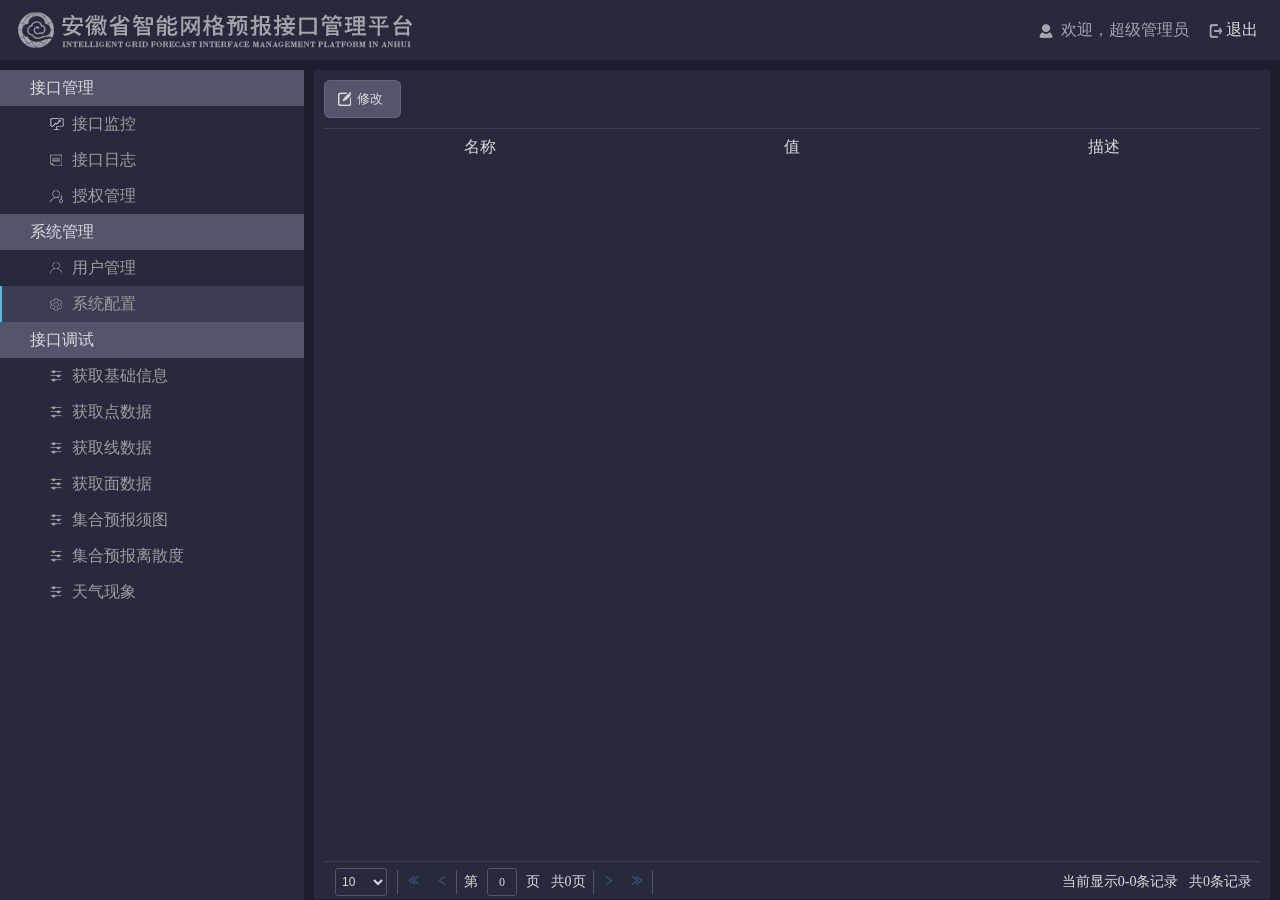
==== commit ffeca9ec: "2020-01-06 修改系统配置" ====
--- a/service-weather/src/main/resources/static/configure.html
+++ b/service-weather/src/main/resources/static/configure.html
@@ -58,9 +58,7 @@
     <div class="content">
         <div class="configure bg">
             <div class="operate clearfix">
-                <button class="add" id="add">添加</button>
                 <button class="edit" id="edit">修改</button>
-                <button class="delete" id="delete">删除</button>
             </div>
             <div class="configure-table table">
                 <table id="configure-table"></table>
@@ -99,8 +97,9 @@
         <div class="dialog-detail">
             <div class="clearfix">
                 <div class="option option-name fl">
+                    <input type="hidden" name="id" id="setting-id">
                     <label>名称 *</label>
-                    <input type="text" name="name" id="edit-name" value="平均耗时统计取样条数">
+                    <input type="text" name="name" id="edit-name" value="平均耗时统计取样条数" readonly="true">
                 </div>
                 <div class="option option-value fl">
                     <label>值 * </label>
@@ -110,12 +109,12 @@
             <div class="clearfix">
                 <div class="option option-describe fl">
                     <label>描述 *</label>
-                    <textarea  id="edit-describe"></textarea>
+                    <textarea  id="edit-describe" readonly="true"></textarea>
                 </div>
             </div>
             <div class="button-group">
+                <button class="quit" id="edit-quit">取消</button>
                 <button class="sure" id="edit-sure">确定</button>
-                <button class="quit" id="edit-quit">取消</button>
             </div>
         </div>
     </div>
--- a/service-weather/src/main/resources/static/css/common.css
+++ b/service-weather/src/main/resources/static/css/common.css
@@ -106,7 +106,7 @@
 }
 
 .operate{
-    width: 232px;
+    width: 77px;
     margin-bottom: 10px;
     overflow: hidden;
     border: 1px solid #63657e;
--- a/service-weather/src/main/resources/static/css/configure.css
+++ b/service-weather/src/main/resources/static/css/configure.css
@@ -51,4 +51,8 @@
     color: #dbdbdb;
     font-size: 16px;
     font-family: "Microsoft YaHei";
+}
+
+#add, #delete {
+    display: none;
 }
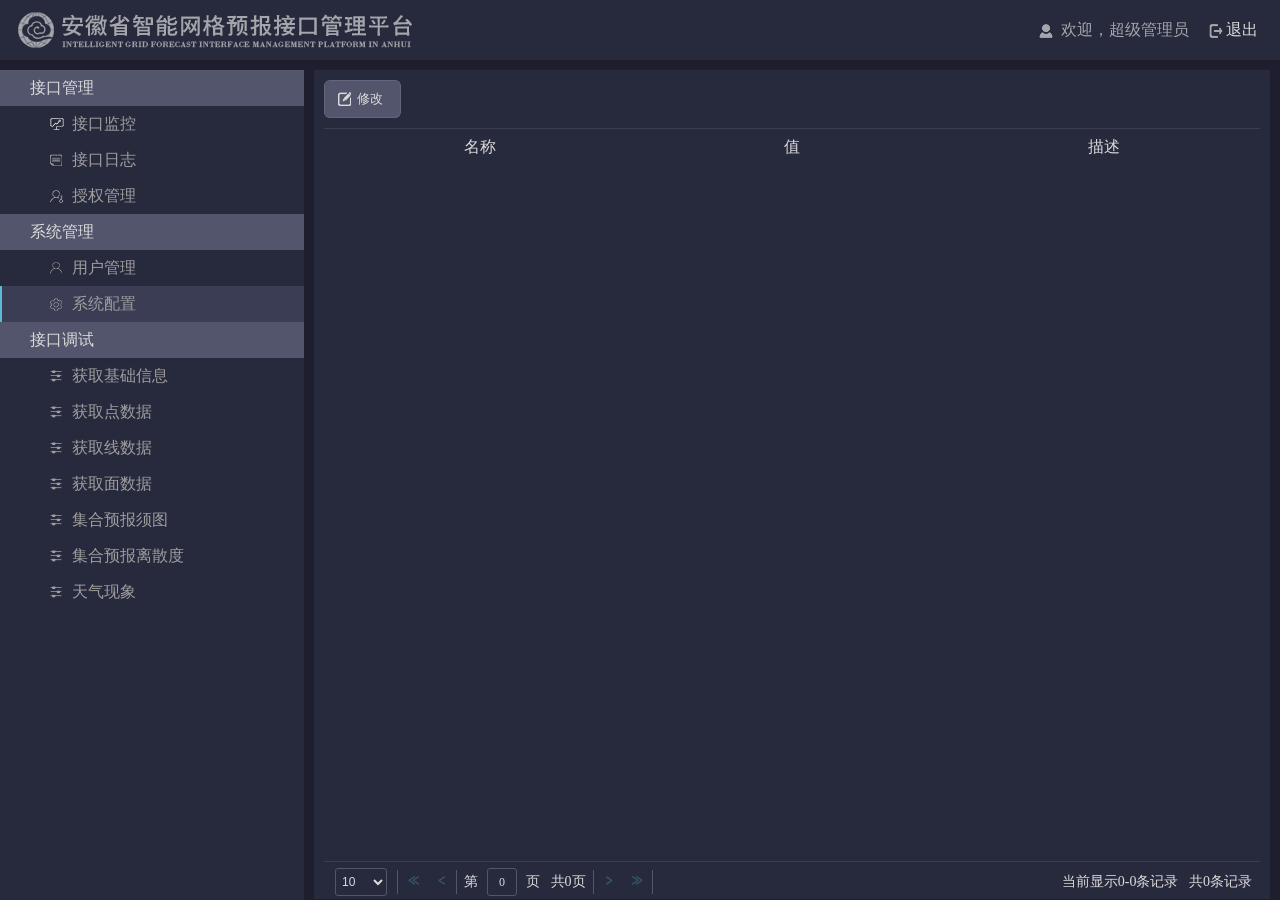
==== commit 37e623d3: "2020-01-07 编写授权管理接口" ====
--- a/service-weather/src/main/resources/static/configure.html
+++ b/service-weather/src/main/resources/static/configure.html
@@ -127,6 +127,4 @@
 <script type="text/javascript" src="plug/easyui-lang-zh_CN.js"></script>
 <script type="text/javascript" src="plug/helper.js"></script>
 <script type="text/javascript" src="js/configure.js"></script>
-</html>
-
-<!--https://blog.csdn.net/vtopqx/article/details/82867067-->+</html>
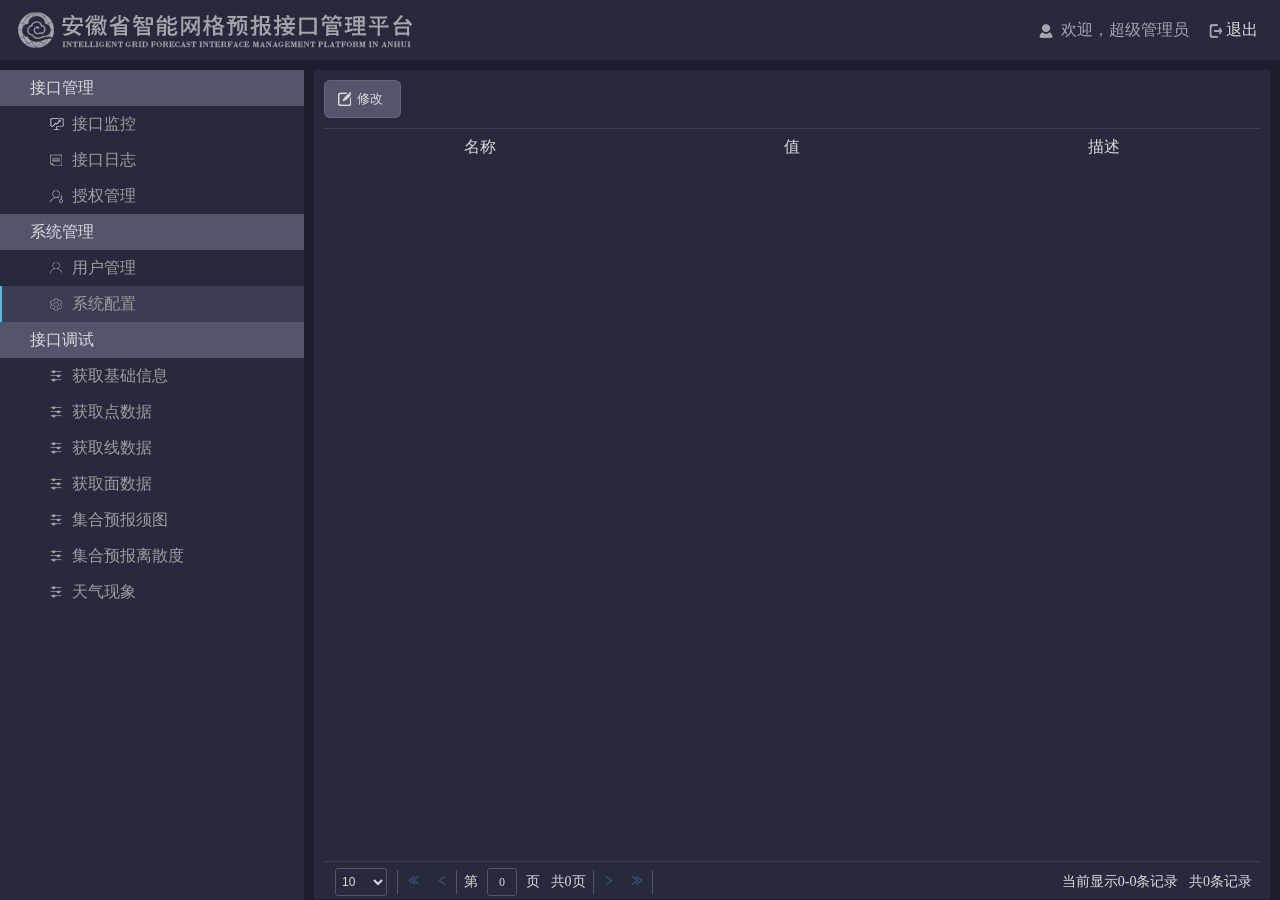
==== commit 03802b25: "2020-01-09 修改css" ====
--- a/service-weather/src/main/resources/static/configure.html
+++ b/service-weather/src/main/resources/static/configure.html
@@ -94,12 +94,12 @@
     <div class="dialog dialog-edit bg">
         <h2>修改</h2>
         <button class="close" id="edit-close"></button>
-        <div class="dialog-detail">
+        <div class = "dialog-detail">
             <div class="clearfix">
                 <div class="option option-name fl">
                     <input type="hidden" name="id" id="setting-id">
                     <label>名称 *</label>
-                    <input type="text" name="name" id="edit-name" value="平均耗时统计取样条数" readonly="true">
+                    <input type="text" name="name" id="edit-name" readonly="true">
                 </div>
                 <div class="option option-value fl">
                     <label>值 * </label>
@@ -113,8 +113,8 @@
                 </div>
             </div>
             <div class="button-group">
-                <button class="quit" id="edit-quit">取消</button>
                 <button class="sure" id="edit-sure">确定</button>
+                <button class="cancel" id="edit-cancel">取消</button>
             </div>
         </div>
     </div>
--- a/service-weather/src/main/resources/static/css/common.css
+++ b/service-weather/src/main/resources/static/css/common.css
@@ -163,7 +163,7 @@
     position: fixed;
     top: 50%;
     left: 50%;
-    z-index: 10;
+    z-index: 20;
     border: 1px solid #53556c;
     -webkit-border-radius: 6px;
     -moz-border-radius: 6px;
@@ -210,17 +210,15 @@
     position: absolute;
     top: 0;
     left: 0;
+    z-index: 10;
     display: none;
     background: rgba(30,30,47,0.6);
-}
-
-.option{
-    margin: 0 16px 15px 0 ;
 }
 
 .option label{
     margin-bottom: 8px;
     display: block;
+    font-size: 14px;
 }
 
 .option input{
@@ -236,7 +234,7 @@
 }
 
 .option-name input{
-    width: 230px;
+    width: 100%;
 }
 
 .option-number input{
@@ -257,15 +255,12 @@
     background: url("../images/icon-fail.png") no-repeat 0 5px;
 }
 
-.switch {
-    float: right;
-}
-
 .switch a{
     width: 36px;
     height: 23px;
-    margin-top: 15px;
+    margin-left: 5px;
     position: relative;
+    display: inline-block;
     -webkit-border-radius: 80px;
     -moz-border-radius: 80px;
     border-radius: 80px;
@@ -309,7 +304,6 @@
 
 .button-group button{
     width: 64px;
-    margin-top: 5px;
     margin-left: 12px;
     line-height: 36px;
     color: #ffffff;
@@ -319,7 +313,7 @@
     border-radius: 6px;
 }
 
-.button-group button.quit{
+.button-group button.cancel{
     background: #53556c;
     border: 1px solid #53556c;
 }
@@ -367,12 +361,15 @@
     background: #27293d;
 }
 
-.table .datagrid-row-selected{
+.table .datagrid-cell {
+    padding: 0 10px;
+    text-overflow: ellipsis;
+    white-space: nowrap;
+}
+
+.table .datagrid-row-selected,
+.table .datagrid-row-over{
     background: #3b3d54;
-}
-
-.table .datagrid-row-over{
-    background: #59bbd9;
 }
 
 .table .datagrid-pager {
--- a/service-weather/src/main/resources/static/css/configure.css
+++ b/service-weather/src/main/resources/static/css/configure.css
@@ -17,10 +17,6 @@
     height: 306px;
     margin-top: -153px;
     margin-left: -180px;
-}
-
-.dialog-detail{
-    padding: 10px 16px;
 }
 
 .option-value{
@@ -55,4 +51,8 @@
 
 #add, #delete {
     display: none;
+}
+
+.option{
+    margin: 0 16px 15px 0;
 }
